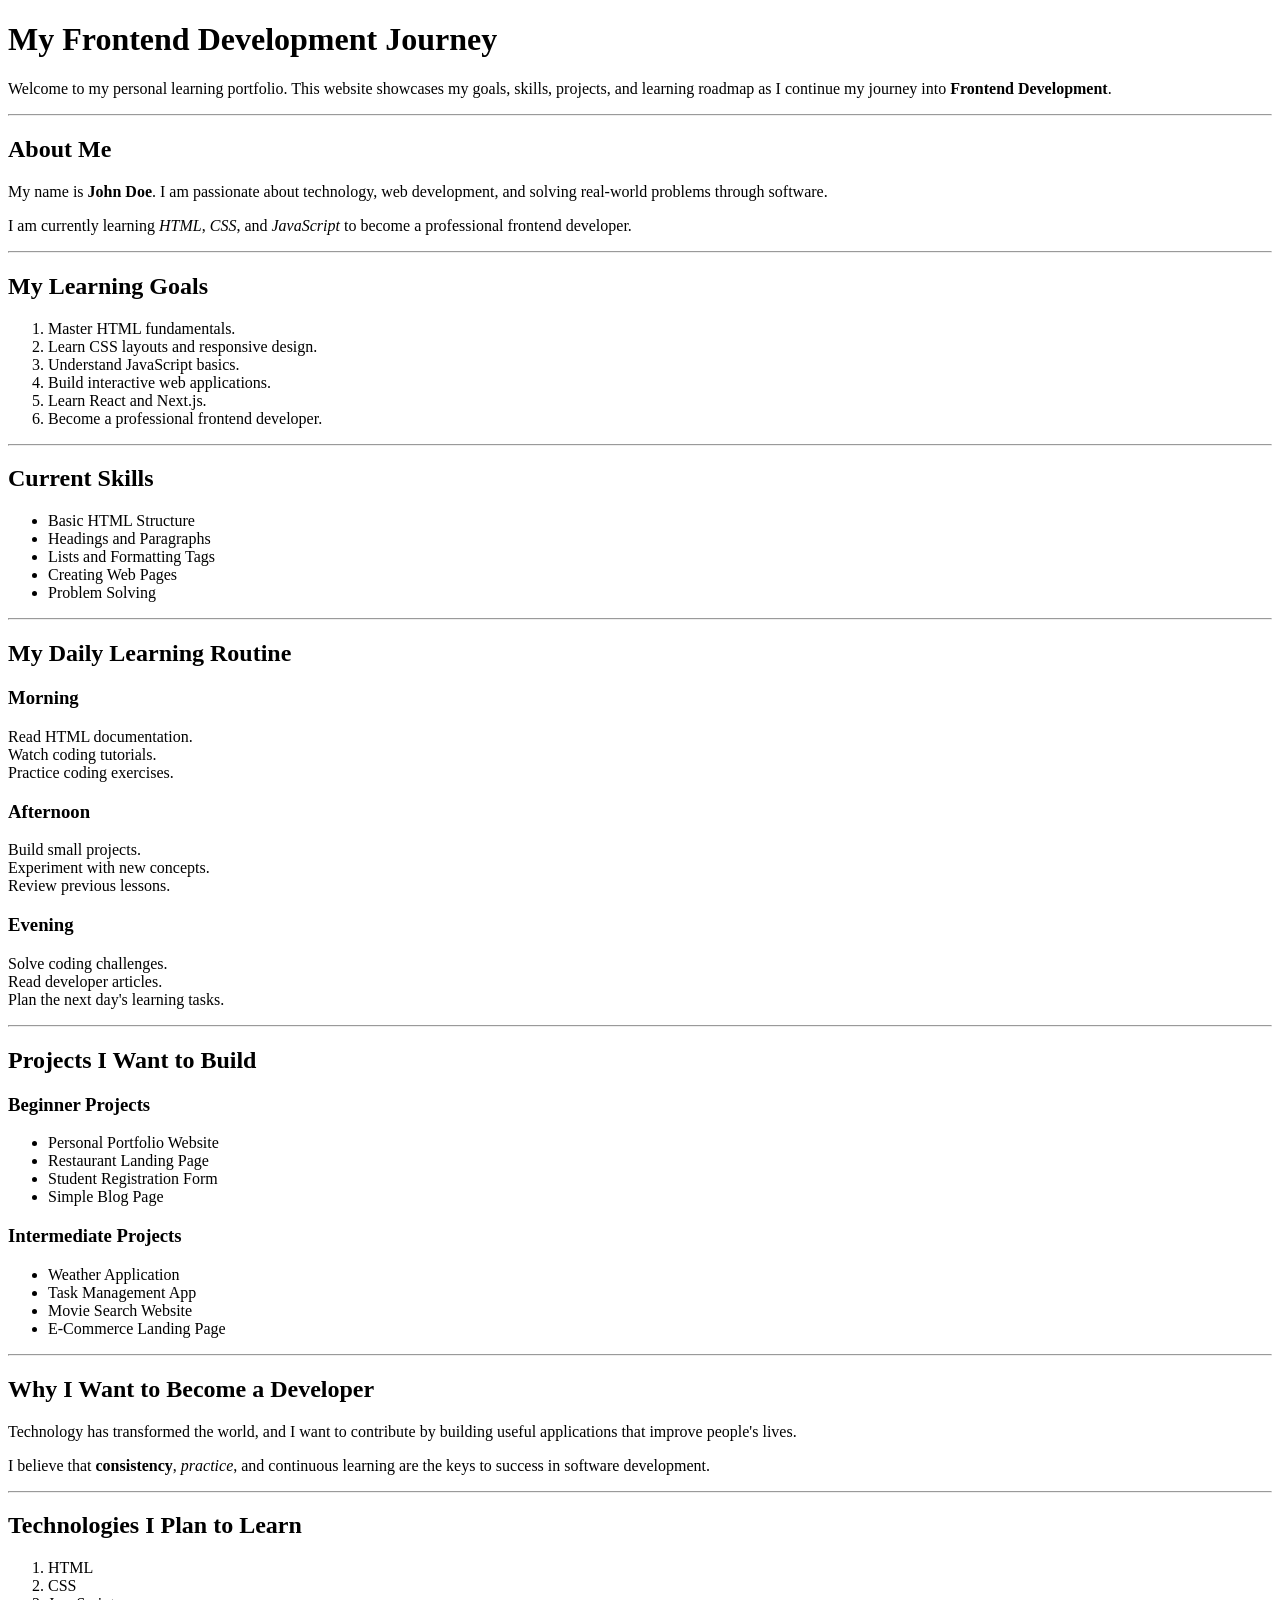
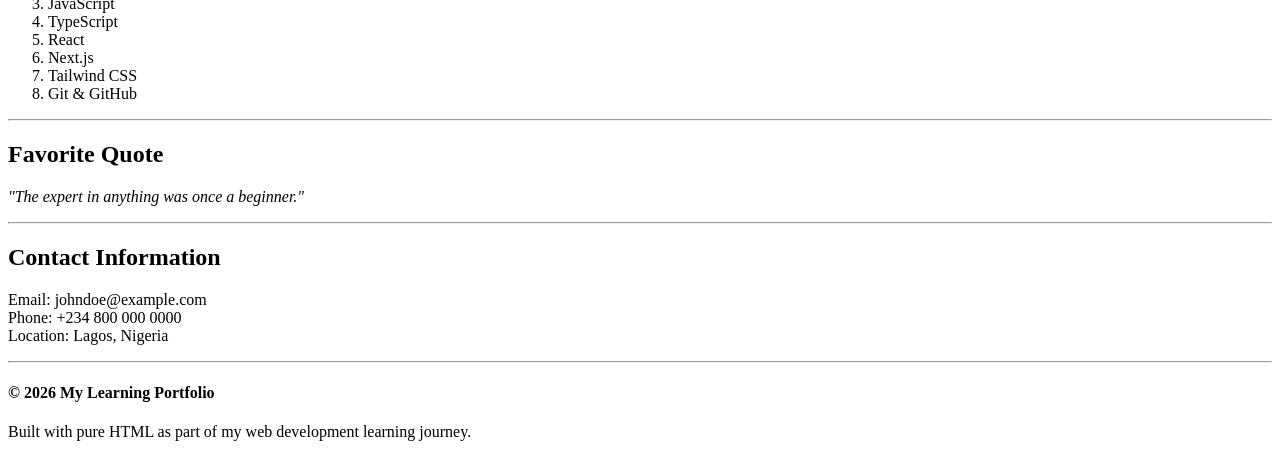
==== index.html @ 4e7979ba "project" ====
<!doctype html>
<html lang="en">
  <head>
    <meta charset="UTF-8" />
    <meta name="viewport" content="width=device-width, initial-scale=1.0" />
    <title>My Learning Portfolio</title>
  </head>
  <body>
    <!-- Header Section -->
    <h1>My Frontend Development Journey</h1>
    <p>
      Welcome to my personal learning portfolio. This website showcases my
      goals, skills, projects, and learning roadmap as I continue my journey
      into <strong>Frontend Development</strong>.
    </p>

    <hr />

    <!-- About Me Section -->
    <h2>About Me</h2>
    <p>
      My name is <strong>John Doe</strong>. I am passionate about technology,
      web development, and solving real-world problems through software.
    </p>

    <p>
      I am currently learning <em>HTML</em>, <em>CSS</em>, and
      <em>JavaScript</em> to become a professional frontend developer.
    </p>

    <hr />

    <!-- Learning Goals -->
    <h2>My Learning Goals</h2>

    <ol>
      <li>Master HTML fundamentals.</li>
      <li>Learn CSS layouts and responsive design.</li>
      <li>Understand JavaScript basics.</li>
      <li>Build interactive web applications.</li>
      <li>Learn React and Next.js.</li>
      <li>Become a professional frontend developer.</li>
    </ol>

    <hr />

    <!-- Skills Section -->
    <h2>Current Skills</h2>

    <ul>
      <li>Basic HTML Structure</li>
      <li>Headings and Paragraphs</li>
      <li>Lists and Formatting Tags</li>
      <li>Creating Web Pages</li>
      <li>Problem Solving</li>
    </ul>

    <hr />

    <!-- Daily Routine -->
    <h2>My Daily Learning Routine</h2>

    <h3>Morning</h3>
    <p>
      Read HTML documentation.<br />
      Watch coding tutorials.<br />
      Practice coding exercises.
    </p>

    <h3>Afternoon</h3>
    <p>
      Build small projects.<br />
      Experiment with new concepts.<br />
      Review previous lessons.
    </p>

    <h3>Evening</h3>
    <p>
      Solve coding challenges.<br />
      Read developer articles.<br />
      Plan the next day's learning tasks.
    </p>

    <hr />

    <!-- Projects Section -->
    <h2>Projects I Want to Build</h2>

    <h3>Beginner Projects</h3>
    <ul>
      <li>Personal Portfolio Website</li>
      <li>Restaurant Landing Page</li>
      <li>Student Registration Form</li>
      <li>Simple Blog Page</li>
    </ul>

    <h3>Intermediate Projects</h3>
    <ul>
      <li>Weather Application</li>
      <li>Task Management App</li>
      <li>Movie Search Website</li>
      <li>E-Commerce Landing Page</li>
    </ul>

    <hr />

    <!-- Motivation Section -->
    <h2>Why I Want to Become a Developer</h2>

    <p>
      Technology has transformed the world, and I want to contribute by building
      useful applications that improve people's lives.
    </p>

    <p>
      I believe that <strong>consistency</strong>, <em>practice</em>, and
      continuous learning are the keys to success in software development.
    </p>

    <hr />

    <!-- Favorite Technologies -->
    <h2>Technologies I Plan to Learn</h2>

    <ol>
      <li>HTML</li>
      <li>CSS</li>
      <li>JavaScript</li>
      <li>TypeScript</li>
      <li>React</li>
      <li>Next.js</li>
      <li>Tailwind CSS</li>
      <li>Git & GitHub</li>
    </ol>

    <hr />

    <!-- Inspirational Quote -->
    <h2>Favorite Quote</h2>

    <p>
      <em> "The expert in anything was once a beginner." </em>
    </p>

    <hr />

    <!-- Contact Section -->
    <h2>Contact Information</h2>

    <p>
      Email: johndoe@example.com <br />
      Phone: +234 800 000 0000 <br />
      Location: Lagos, Nigeria
    </p>

    <hr />

    <!-- Footer -->
    <h4>© 2026 My Learning Portfolio</h4>
    <p>Built with pure HTML as part of my web development learning journey.</p>
  </body>
</html>
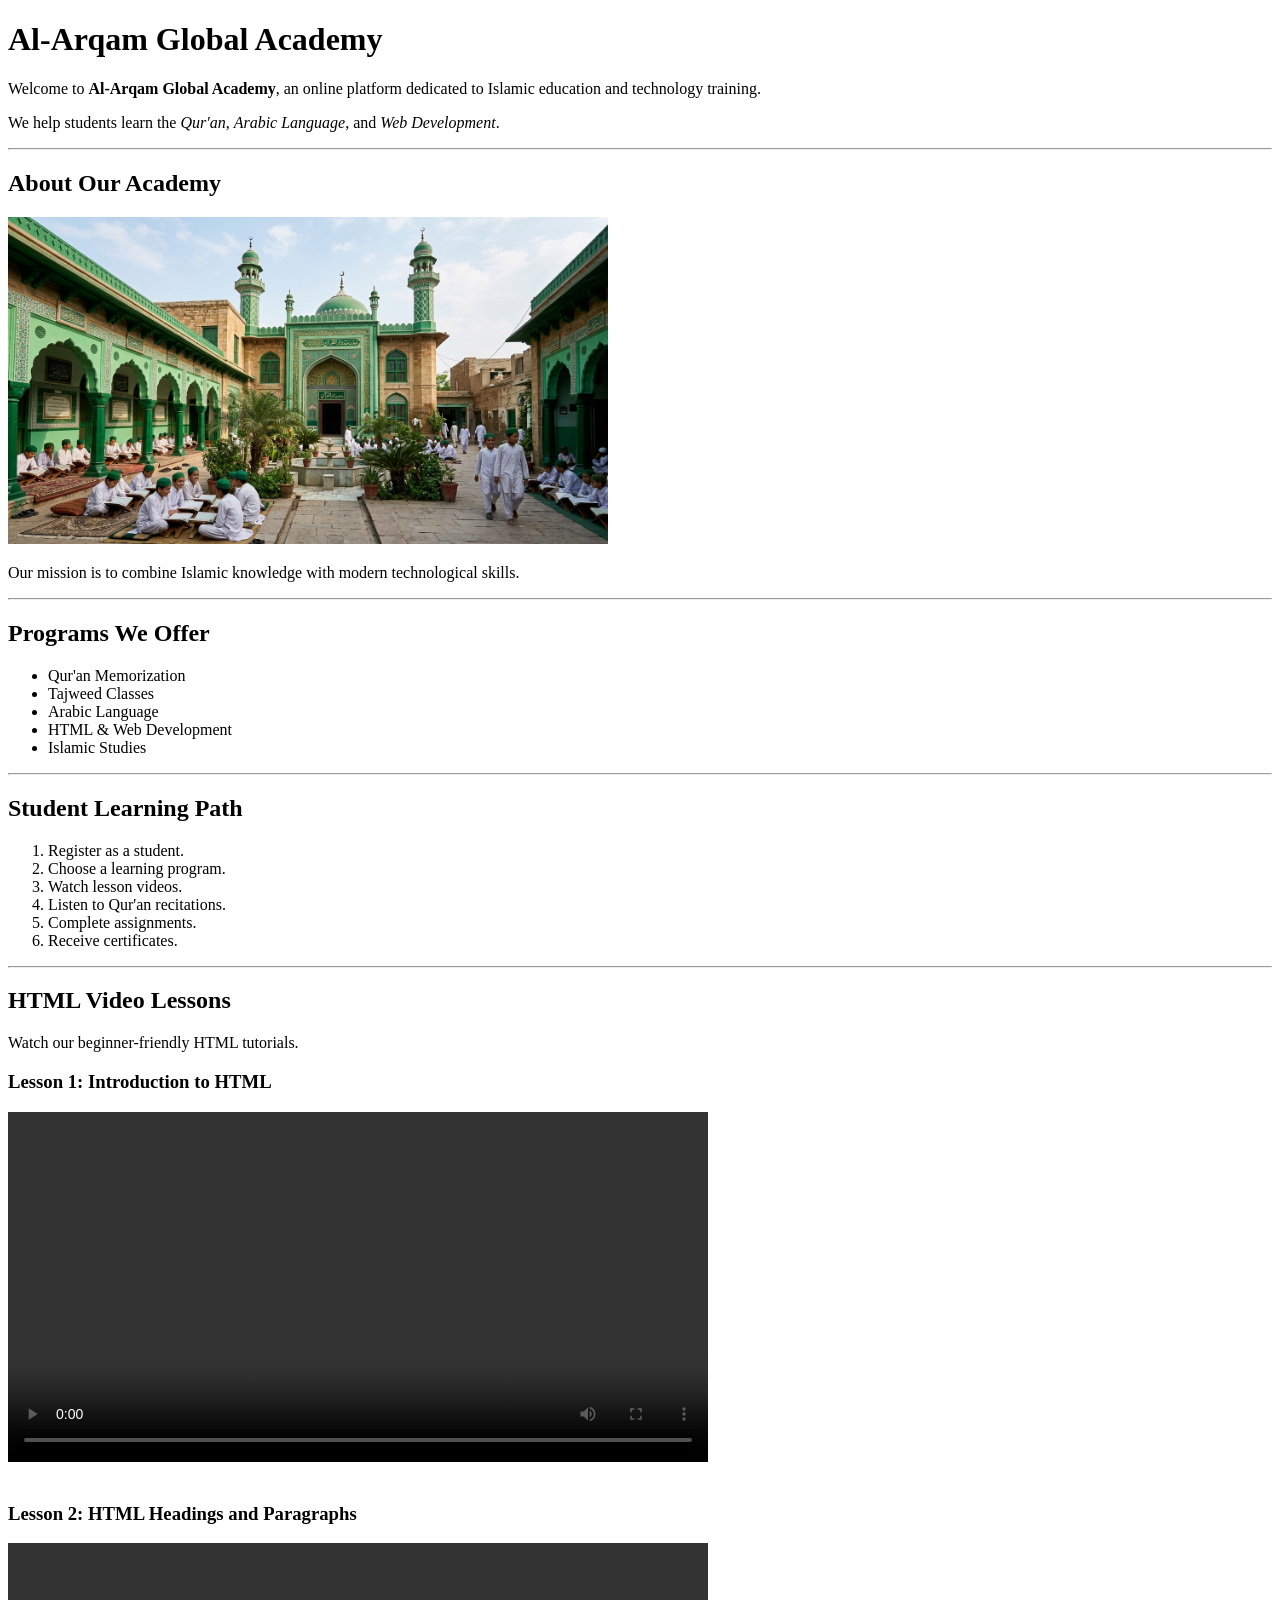
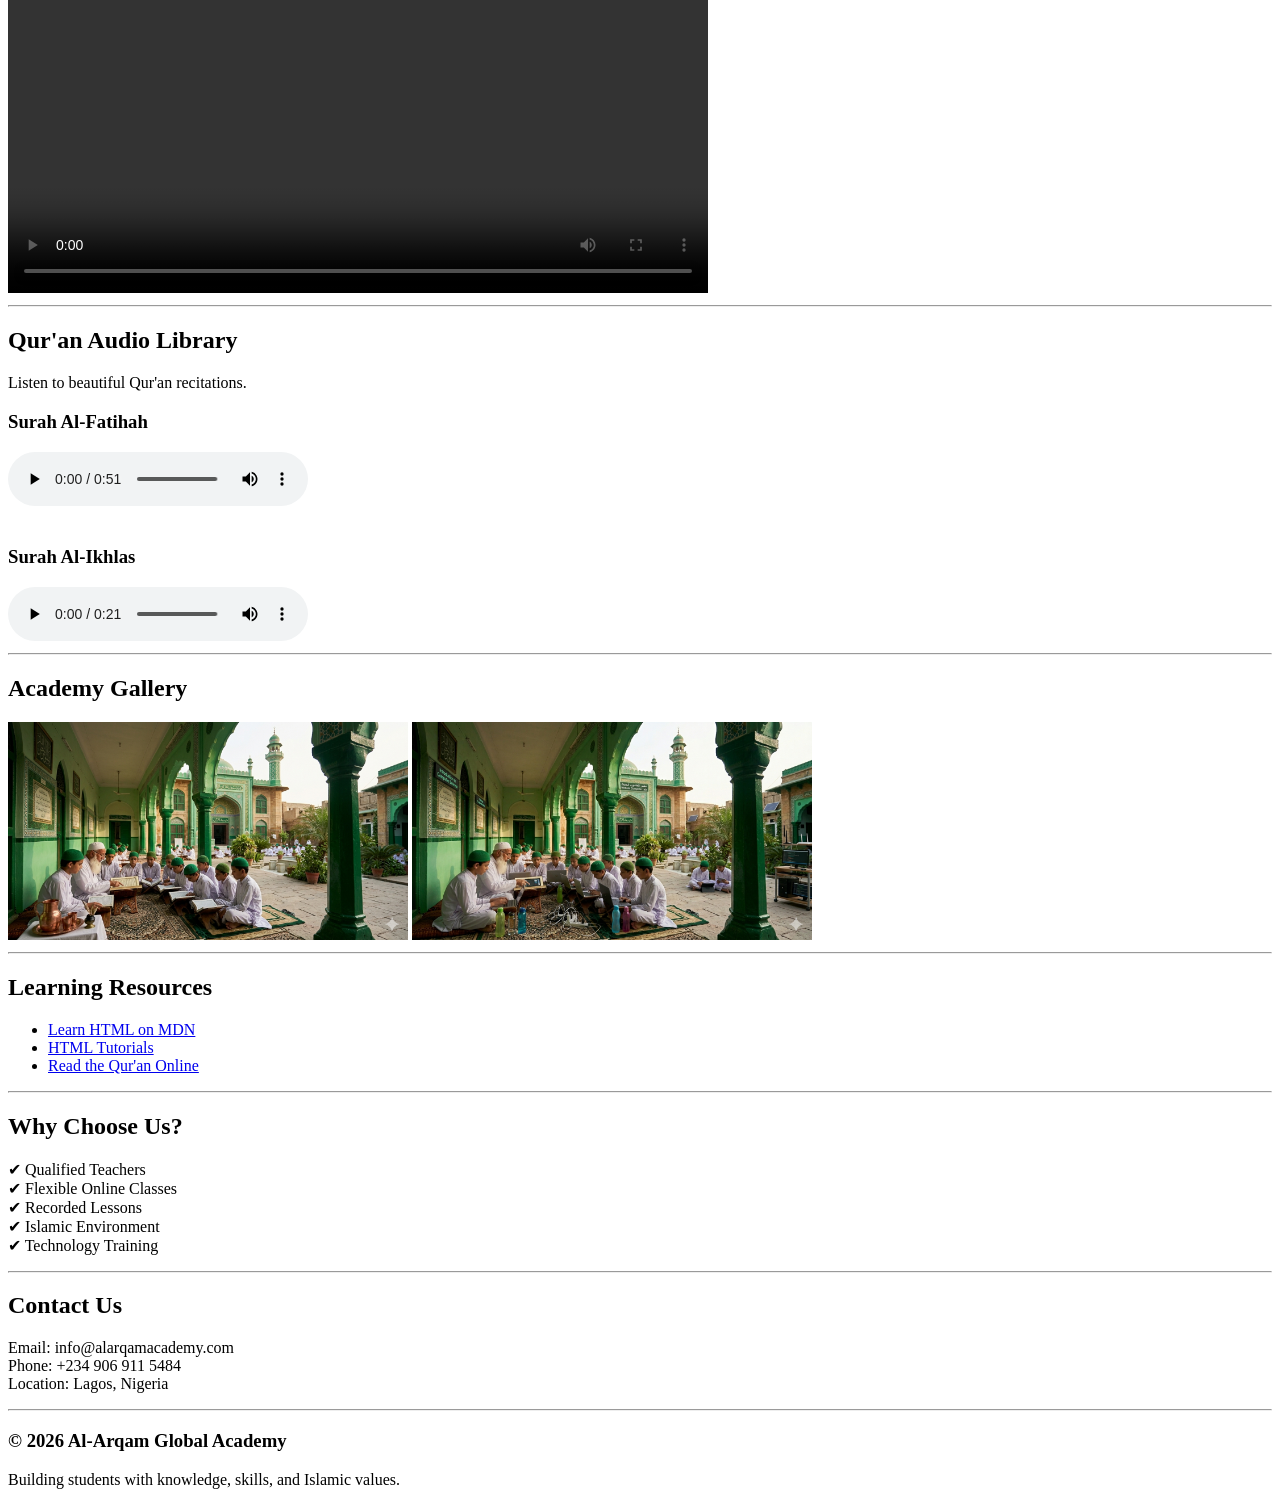
==== commit bfc6ced7: "second project" ====
--- a/index.html
+++ b/index.html
@@ -3,160 +3,165 @@
   <head>
     <meta charset="UTF-8" />
     <meta name="viewport" content="width=device-width, initial-scale=1.0" />
-    <title>My Learning Portfolio</title>
+    <title>Al-Arqam Global Academy</title>
   </head>
   <body>
-    <!-- Header Section -->
-    <h1>My Frontend Development Journey</h1>
+    <h1>Al-Arqam Global Academy</h1>
+
     <p>
-      Welcome to my personal learning portfolio. This website showcases my
-      goals, skills, projects, and learning roadmap as I continue my journey
-      into <strong>Frontend Development</strong>.
+      Welcome to <strong>Al-Arqam Global Academy</strong>, an online platform
+      dedicated to Islamic education and technology training.
+    </p>
+
+    <p>
+      We help students learn the
+      <em>Qur'an</em>, <em>Arabic Language</em>, and <em>Web Development</em>.
     </p>
 
     <hr />
 
-    <!-- About Me Section -->
-    <h2>About Me</h2>
-    <p>
-      My name is <strong>John Doe</strong>. I am passionate about technology,
-      web development, and solving real-world problems through software.
-    </p>
+    <h2>About Our Academy</h2>
+
+    <img src="images/madrasa.png" alt="Academy Building" width="600" />
 
     <p>
-      I am currently learning <em>HTML</em>, <em>CSS</em>, and
-      <em>JavaScript</em> to become a professional frontend developer.
+      Our mission is to combine Islamic knowledge with modern technological
+      skills.
     </p>
 
     <hr />
 
-    <!-- Learning Goals -->
-    <h2>My Learning Goals</h2>
+    <h2>Programs We Offer</h2>
+
+    <ul>
+      <li>Qur'an Memorization</li>
+      <li>Tajweed Classes</li>
+      <li>Arabic Language</li>
+      <li>HTML & Web Development</li>
+      <li>Islamic Studies</li>
+    </ul>
+
+    <hr />
+
+    <h2>Student Learning Path</h2>
 
     <ol>
-      <li>Master HTML fundamentals.</li>
-      <li>Learn CSS layouts and responsive design.</li>
-      <li>Understand JavaScript basics.</li>
-      <li>Build interactive web applications.</li>
-      <li>Learn React and Next.js.</li>
-      <li>Become a professional frontend developer.</li>
+      <li>Register as a student.</li>
+      <li>Choose a learning program.</li>
+      <li>Watch lesson videos.</li>
+      <li>Listen to Qur'an recitations.</li>
+      <li>Complete assignments.</li>
+      <li>Receive certificates.</li>
     </ol>
 
     <hr />
 
-    <!-- Skills Section -->
-    <h2>Current Skills</h2>
+    <h2>HTML Video Lessons</h2>
+
+    <p>Watch our beginner-friendly HTML tutorials.</p>
+
+    <h3>Lesson 1: Introduction to HTML</h3>
+
+    <video controls width="700">
+      <source src="videos/html-introduction.mp4" type="video/mp4" />
+      Your browser does not support video.
+    </video>
+
+    <br /><br />
+
+    <h3>Lesson 2: HTML Headings and Paragraphs</h3>
+
+    <video controls width="700">
+      <source src="videos/html-headings.mp4" type="video/mp4" />
+      Your browser does not support video.
+    </video>
+
+    <hr />
+
+    <h2>Qur'an Audio Library</h2>
+
+    <p>Listen to beautiful Qur'an recitations.</p>
+
+    <h3>Surah Al-Fatihah</h3>
+
+    <audio controls>
+      <source
+        src="audios/mishary-rashid-alafasy-001-al-fatiha-30-7477.mp3"
+        type="audio/mpeg"
+      />
+      Your browser does not support audio.
+    </audio>
+
+    <br /><br />
+
+    <h3>Surah Al-Ikhlas</h3>
+
+    <audio controls>
+      <source
+        src="audios/mishary-rashid-alafasy-112-al-ikhlas-27-8903.mp3"
+        type="audio/mpeg"
+      />
+      Your browser does not support audio.
+    </audio>
+
+    <hr />
+
+    <h2>Academy Gallery</h2>
+
+    <img src="images/quran-class.png" alt="Quran Class" width="400" />
+
+    <img src="images/computer-class.png" alt="HTML Class" width="400" />
+
+    <hr />
+
+    <h2>Learning Resources</h2>
 
     <ul>
-      <li>Basic HTML Structure</li>
-      <li>Headings and Paragraphs</li>
-      <li>Lists and Formatting Tags</li>
-      <li>Creating Web Pages</li>
-      <li>Problem Solving</li>
+      <li>
+        <a href="https://developer.mozilla.org" target="_blank">
+          Learn HTML on MDN
+        </a>
+      </li>
+
+      <li>
+        <a href="https://www.w3schools.com/html/" target="_blank">
+          HTML Tutorials
+        </a>
+      </li>
+
+      <li>
+        <a href="https://www.quran.com" target="_blank">
+          Read the Qur'an Online
+        </a>
+      </li>
     </ul>
 
     <hr />
 
-    <!-- Daily Routine -->
-    <h2>My Daily Learning Routine</h2>
+    <h2>Why Choose Us?</h2>
 
-    <h3>Morning</h3>
     <p>
-      Read HTML documentation.<br />
-      Watch coding tutorials.<br />
-      Practice coding exercises.
-    </p>
-
-    <h3>Afternoon</h3>
-    <p>
-      Build small projects.<br />
-      Experiment with new concepts.<br />
-      Review previous lessons.
-    </p>
-
-    <h3>Evening</h3>
-    <p>
-      Solve coding challenges.<br />
-      Read developer articles.<br />
-      Plan the next day's learning tasks.
+      ✔ Qualified Teachers <br />
+      ✔ Flexible Online Classes <br />
+      ✔ Recorded Lessons <br />
+      ✔ Islamic Environment <br />
+      ✔ Technology Training
     </p>
 
     <hr />
 
-    <!-- Projects Section -->
-    <h2>Projects I Want to Build</h2>
-
-    <h3>Beginner Projects</h3>
-    <ul>
-      <li>Personal Portfolio Website</li>
-      <li>Restaurant Landing Page</li>
-      <li>Student Registration Form</li>
-      <li>Simple Blog Page</li>
-    </ul>
-
-    <h3>Intermediate Projects</h3>
-    <ul>
-      <li>Weather Application</li>
-      <li>Task Management App</li>
-      <li>Movie Search Website</li>
-      <li>E-Commerce Landing Page</li>
-    </ul>
-
-    <hr />
-
-    <!-- Motivation Section -->
-    <h2>Why I Want to Become a Developer</h2>
+    <h2>Contact Us</h2>
 
     <p>
-      Technology has transformed the world, and I want to contribute by building
-      useful applications that improve people's lives.
-    </p>
-
-    <p>
-      I believe that <strong>consistency</strong>, <em>practice</em>, and
-      continuous learning are the keys to success in software development.
-    </p>
-
-    <hr />
-
-    <!-- Favorite Technologies -->
-    <h2>Technologies I Plan to Learn</h2>
-
-    <ol>
-      <li>HTML</li>
-      <li>CSS</li>
-      <li>JavaScript</li>
-      <li>TypeScript</li>
-      <li>React</li>
-      <li>Next.js</li>
-      <li>Tailwind CSS</li>
-      <li>Git & GitHub</li>
-    </ol>
-
-    <hr />
-
-    <!-- Inspirational Quote -->
-    <h2>Favorite Quote</h2>
-
-    <p>
-      <em> "The expert in anything was once a beginner." </em>
-    </p>
-
-    <hr />
-
-    <!-- Contact Section -->
-    <h2>Contact Information</h2>
-
-    <p>
-      Email: johndoe@example.com <br />
-      Phone: +234 800 000 0000 <br />
+      Email: info@alarqamacademy.com <br />
+      Phone: +234 906 911 5484 <br />
       Location: Lagos, Nigeria
     </p>
 
     <hr />
 
-    <!-- Footer -->
-    <h4>© 2026 My Learning Portfolio</h4>
-    <p>Built with pure HTML as part of my web development learning journey.</p>
+    <h3>© 2026 Al-Arqam Global Academy</h3>
+
+    <p>Building students with knowledge, skills, and Islamic values.</p>
   </body>
 </html>
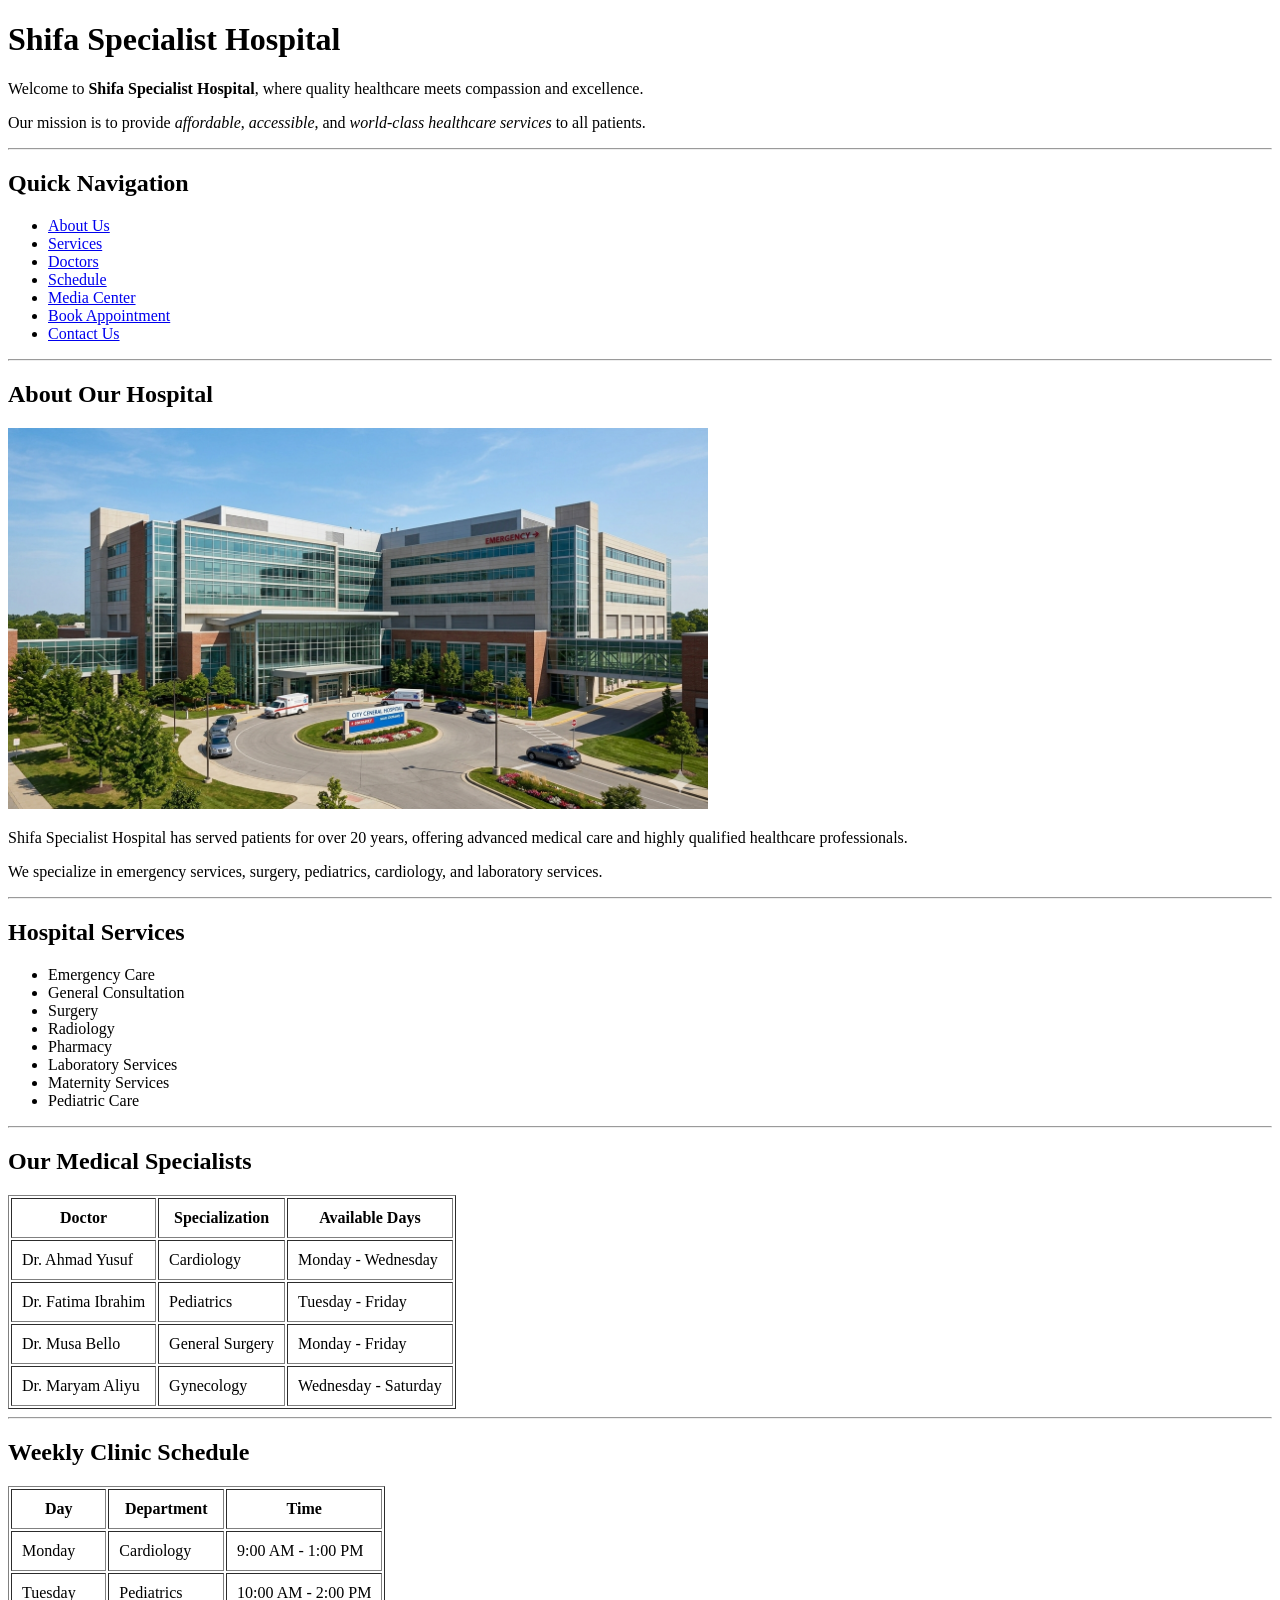
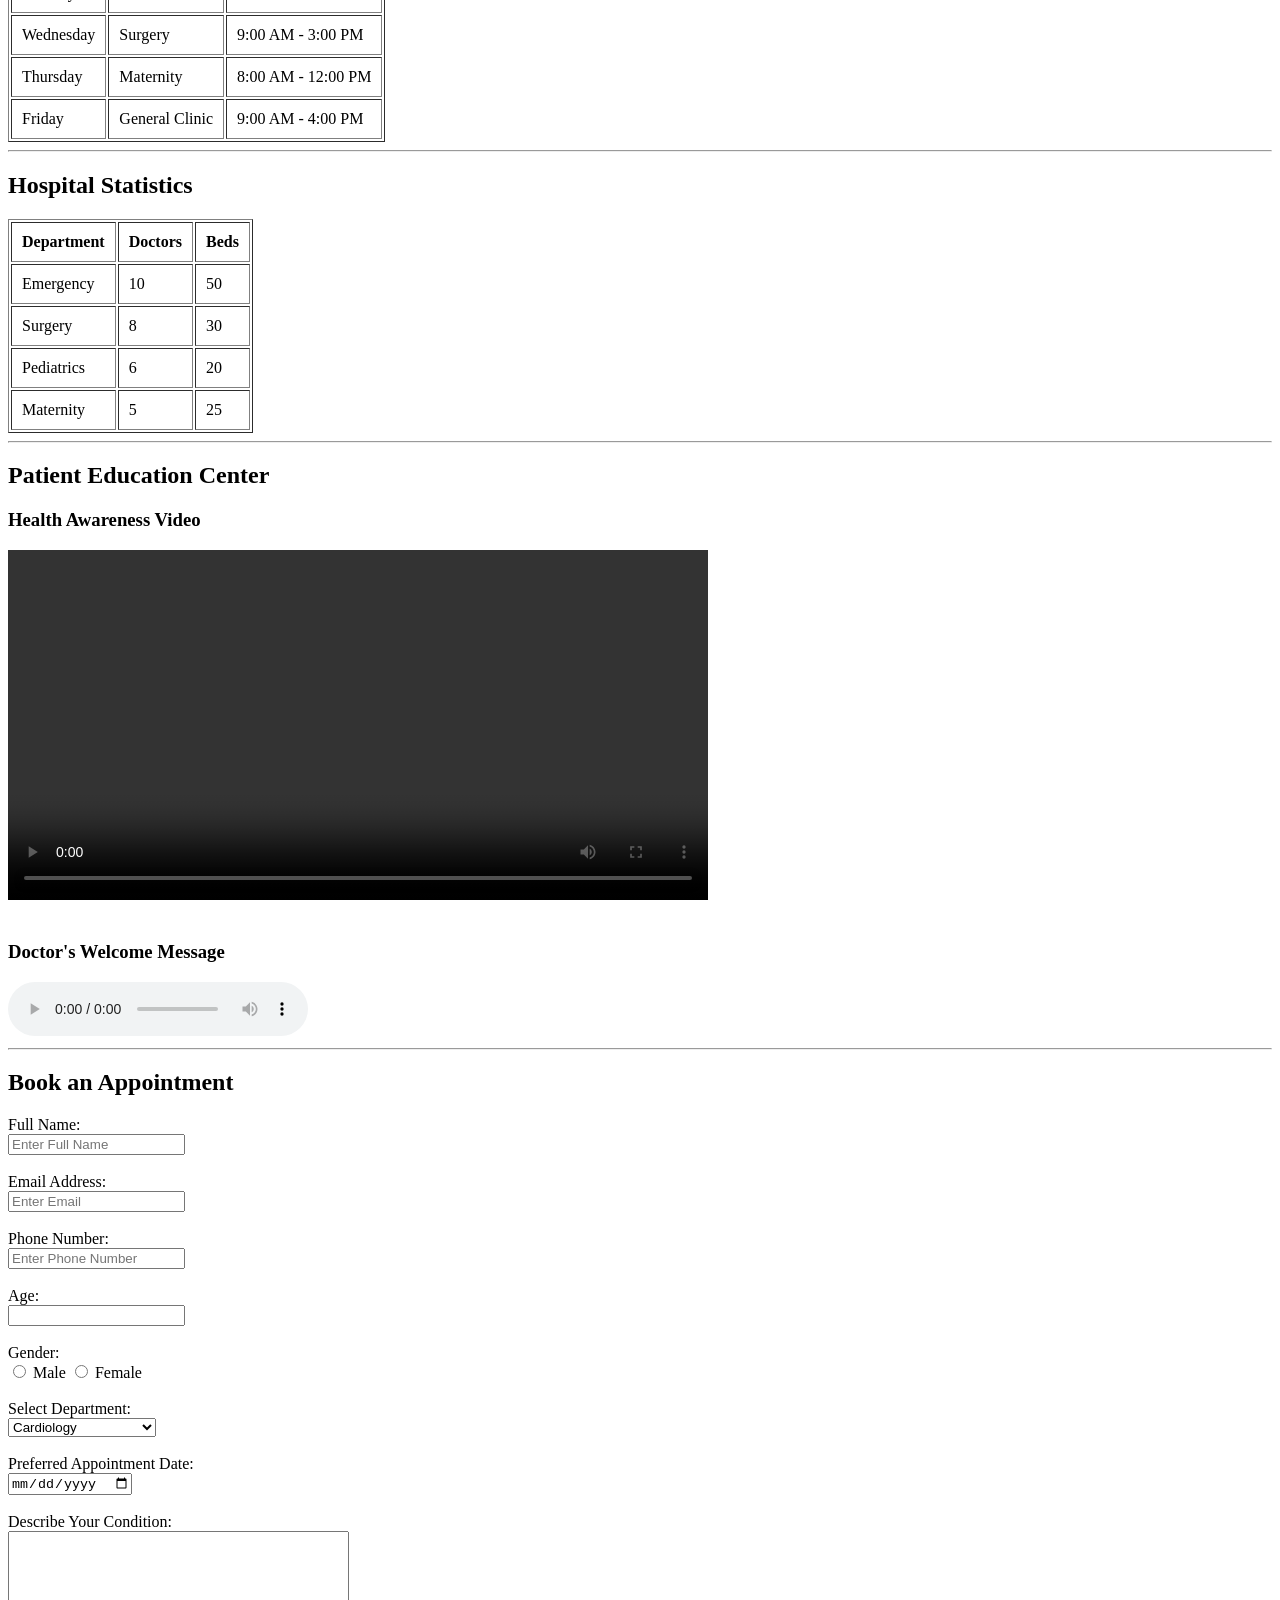
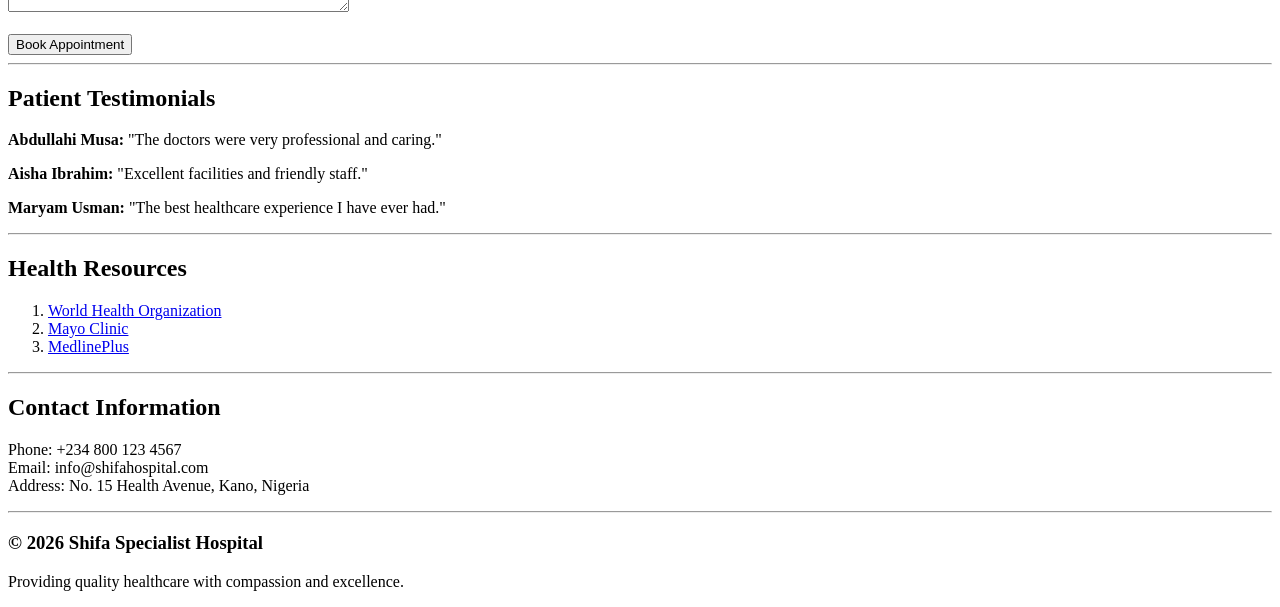
==== commit a92e3eb5: "project-3" ====
--- a/index.html
+++ b/index.html
@@ -3,165 +3,336 @@
   <head>
     <meta charset="UTF-8" />
     <meta name="viewport" content="width=device-width, initial-scale=1.0" />
-    <title>Al-Arqam Global Academy</title>
+    <title>Shifa Specialist Hospital</title>
   </head>
   <body>
-    <h1>Al-Arqam Global Academy</h1>
-
-    <p>
-      Welcome to <strong>Al-Arqam Global Academy</strong>, an online platform
-      dedicated to Islamic education and technology training.
-    </p>
-
-    <p>
-      We help students learn the
-      <em>Qur'an</em>, <em>Arabic Language</em>, and <em>Web Development</em>.
-    </p>
-
-    <hr />
-
-    <h2>About Our Academy</h2>
-
-    <img src="images/madrasa.png" alt="Academy Building" width="600" />
-
-    <p>
-      Our mission is to combine Islamic knowledge with modern technological
-      skills.
-    </p>
-
-    <hr />
-
-    <h2>Programs We Offer</h2>
+    <!-- Header Section -->
+    <h1>Shifa Specialist Hospital</h1>
+
+    <p>
+      Welcome to <strong>Shifa Specialist Hospital</strong>, where quality
+      healthcare meets compassion and excellence.
+    </p>
+
+    <p>
+      Our mission is to provide
+      <em>affordable</em>, <em>accessible</em>, and
+      <em>world-class healthcare services</em>
+      to all patients.
+    </p>
+
+    <hr />
+
+    <!-- Navigation -->
+    <h2>Quick Navigation</h2>
 
     <ul>
-      <li>Qur'an Memorization</li>
-      <li>Tajweed Classes</li>
-      <li>Arabic Language</li>
-      <li>HTML & Web Development</li>
-      <li>Islamic Studies</li>
+      <li><a href="#about">About Us</a></li>
+      <li><a href="#services">Services</a></li>
+      <li><a href="#doctors">Doctors</a></li>
+      <li><a href="#schedule">Schedule</a></li>
+      <li><a href="#media">Media Center</a></li>
+      <li><a href="#appointment">Book Appointment</a></li>
+      <li><a href="#contact">Contact Us</a></li>
     </ul>
 
     <hr />
 
-    <h2>Student Learning Path</h2>
+    <!-- About Section -->
+    <h2 id="about">About Our Hospital</h2>
+
+    <img
+      src="./images/hospital_image.png"
+      alt="Hospital Building"
+      width="700"
+    />
+
+    <p>
+      Shifa Specialist Hospital has served patients for over 20 years, offering
+      advanced medical care and highly qualified healthcare professionals.
+    </p>
+
+    <p>
+      We specialize in emergency services, surgery, pediatrics, cardiology, and
+      laboratory services.
+    </p>
+
+    <hr />
+
+    <!-- Services -->
+    <h2 id="services">Hospital Services</h2>
+
+    <ul>
+      <li>Emergency Care</li>
+      <li>General Consultation</li>
+      <li>Surgery</li>
+      <li>Radiology</li>
+      <li>Pharmacy</li>
+      <li>Laboratory Services</li>
+      <li>Maternity Services</li>
+      <li>Pediatric Care</li>
+    </ul>
+
+    <hr />
+
+    <!-- Doctors Table -->
+    <h2 id="doctors">Our Medical Specialists</h2>
+
+    <table border="1" cellpadding="10">
+      <tr>
+        <th>Doctor</th>
+        <th>Specialization</th>
+        <th>Available Days</th>
+      </tr>
+
+      <tr>
+        <td>Dr. Ahmad Yusuf</td>
+        <td>Cardiology</td>
+        <td>Monday - Wednesday</td>
+      </tr>
+
+      <tr>
+        <td>Dr. Fatima Ibrahim</td>
+        <td>Pediatrics</td>
+        <td>Tuesday - Friday</td>
+      </tr>
+
+      <tr>
+        <td>Dr. Musa Bello</td>
+        <td>General Surgery</td>
+        <td>Monday - Friday</td>
+      </tr>
+
+      <tr>
+        <td>Dr. Maryam Aliyu</td>
+        <td>Gynecology</td>
+        <td>Wednesday - Saturday</td>
+      </tr>
+    </table>
+
+    <hr />
+
+    <!-- Weekly Schedule -->
+    <h2 id="schedule">Weekly Clinic Schedule</h2>
+
+    <table border="1" cellpadding="10">
+      <tr>
+        <th>Day</th>
+        <th>Department</th>
+        <th>Time</th>
+      </tr>
+
+      <tr>
+        <td>Monday</td>
+        <td>Cardiology</td>
+        <td>9:00 AM - 1:00 PM</td>
+      </tr>
+
+      <tr>
+        <td>Tuesday</td>
+        <td>Pediatrics</td>
+        <td>10:00 AM - 2:00 PM</td>
+      </tr>
+
+      <tr>
+        <td>Wednesday</td>
+        <td>Surgery</td>
+        <td>9:00 AM - 3:00 PM</td>
+      </tr>
+
+      <tr>
+        <td>Thursday</td>
+        <td>Maternity</td>
+        <td>8:00 AM - 12:00 PM</td>
+      </tr>
+
+      <tr>
+        <td>Friday</td>
+        <td>General Clinic</td>
+        <td>9:00 AM - 4:00 PM</td>
+      </tr>
+    </table>
+
+    <hr />
+
+    <!-- Hospital Statistics -->
+    <h2>Hospital Statistics</h2>
+
+    <table border="1" cellpadding="10">
+      <tr>
+        <th>Department</th>
+        <th>Doctors</th>
+        <th>Beds</th>
+      </tr>
+
+      <tr>
+        <td>Emergency</td>
+        <td>10</td>
+        <td>50</td>
+      </tr>
+
+      <tr>
+        <td>Surgery</td>
+        <td>8</td>
+        <td>30</td>
+      </tr>
+
+      <tr>
+        <td>Pediatrics</td>
+        <td>6</td>
+        <td>20</td>
+      </tr>
+
+      <tr>
+        <td>Maternity</td>
+        <td>5</td>
+        <td>25</td>
+      </tr>
+    </table>
+
+    <hr />
+
+    <!-- Media Section -->
+    <h2 id="media">Patient Education Center</h2>
+
+    <h3>Health Awareness Video</h3>
+
+    <video controls width="700">
+      <source src="videos/health-awareness.mp4" type="video/mp4" />
+      Your browser does not support video playback.
+    </video>
+
+    <br /><br />
+
+    <h3>Doctor's Welcome Message</h3>
+
+    <audio controls>
+      <source src="audio/welcome-message.mp3" type="audio/mpeg" />
+      Your browser does not support audio playback.
+    </audio>
+
+    <hr />
+
+    <!-- Appointment Form -->
+    <h2 id="appointment">Book an Appointment</h2>
+
+    <form>
+      <label>Full Name:</label>
+      <br />
+      <input type="text" placeholder="Enter Full Name" />
+      <br /><br />
+
+      <label>Email Address:</label>
+      <br />
+      <input type="email" placeholder="Enter Email" />
+      <br /><br />
+
+      <label>Phone Number:</label>
+      <br />
+      <input type="tel" placeholder="Enter Phone Number" />
+      <br /><br />
+
+      <label>Age:</label>
+      <br />
+      <input type="number" />
+      <br /><br />
+
+      <label>Gender:</label>
+      <br />
+
+      <input type="radio" name="gender" />
+      Male
+
+      <input type="radio" name="gender" />
+      Female
+
+      <br /><br />
+
+      <label>Select Department:</label>
+      <br />
+
+      <select>
+        <option>Cardiology</option>
+        <option>Pediatrics</option>
+        <option>Surgery</option>
+        <option>Maternity</option>
+        <option>General Consultation</option>
+      </select>
+
+      <br /><br />
+
+      <label>Preferred Appointment Date:</label>
+      <br />
+      <input type="date" />
+      <br /><br />
+
+      <label>Describe Your Condition:</label>
+      <br />
+
+      <textarea rows="5" cols="40"></textarea>
+
+      <br /><br />
+
+      <input type="submit" value="Book Appointment" />
+    </form>
+
+    <hr />
+
+    <!-- Testimonials -->
+    <h2>Patient Testimonials</h2>
+
+    <p>
+      <strong>Abdullahi Musa:</strong>
+      "The doctors were very professional and caring."
+    </p>
+
+    <p>
+      <strong>Aisha Ibrahim:</strong>
+      "Excellent facilities and friendly staff."
+    </p>
+
+    <p>
+      <strong>Maryam Usman:</strong>
+      "The best healthcare experience I have ever had."
+    </p>
+
+    <hr />
+
+    <!-- Resources -->
+    <h2>Health Resources</h2>
 
     <ol>
-      <li>Register as a student.</li>
-      <li>Choose a learning program.</li>
-      <li>Watch lesson videos.</li>
-      <li>Listen to Qur'an recitations.</li>
-      <li>Complete assignments.</li>
-      <li>Receive certificates.</li>
-    </ol>
-
-    <hr />
-
-    <h2>HTML Video Lessons</h2>
-
-    <p>Watch our beginner-friendly HTML tutorials.</p>
-
-    <h3>Lesson 1: Introduction to HTML</h3>
-
-    <video controls width="700">
-      <source src="videos/html-introduction.mp4" type="video/mp4" />
-      Your browser does not support video.
-    </video>
-
-    <br /><br />
-
-    <h3>Lesson 2: HTML Headings and Paragraphs</h3>
-
-    <video controls width="700">
-      <source src="videos/html-headings.mp4" type="video/mp4" />
-      Your browser does not support video.
-    </video>
-
-    <hr />
-
-    <h2>Qur'an Audio Library</h2>
-
-    <p>Listen to beautiful Qur'an recitations.</p>
-
-    <h3>Surah Al-Fatihah</h3>
-
-    <audio controls>
-      <source
-        src="audios/mishary-rashid-alafasy-001-al-fatiha-30-7477.mp3"
-        type="audio/mpeg"
-      />
-      Your browser does not support audio.
-    </audio>
-
-    <br /><br />
-
-    <h3>Surah Al-Ikhlas</h3>
-
-    <audio controls>
-      <source
-        src="audios/mishary-rashid-alafasy-112-al-ikhlas-27-8903.mp3"
-        type="audio/mpeg"
-      />
-      Your browser does not support audio.
-    </audio>
-
-    <hr />
-
-    <h2>Academy Gallery</h2>
-
-    <img src="images/quran-class.png" alt="Quran Class" width="400" />
-
-    <img src="images/computer-class.png" alt="HTML Class" width="400" />
-
-    <hr />
-
-    <h2>Learning Resources</h2>
-
-    <ul>
       <li>
-        <a href="https://developer.mozilla.org" target="_blank">
-          Learn HTML on MDN
+        <a href="https://www.who.int" target="_blank">
+          World Health Organization
         </a>
       </li>
 
       <li>
-        <a href="https://www.w3schools.com/html/" target="_blank">
-          HTML Tutorials
-        </a>
+        <a href="https://www.mayoclinic.org" target="_blank"> Mayo Clinic </a>
       </li>
 
       <li>
-        <a href="https://www.quran.com" target="_blank">
-          Read the Qur'an Online
-        </a>
+        <a href="https://medlineplus.gov" target="_blank"> MedlinePlus </a>
       </li>
-    </ul>
-
-    <hr />
-
-    <h2>Why Choose Us?</h2>
-
-    <p>
-      ✔ Qualified Teachers <br />
-      ✔ Flexible Online Classes <br />
-      ✔ Recorded Lessons <br />
-      ✔ Islamic Environment <br />
-      ✔ Technology Training
-    </p>
-
-    <hr />
-
-    <h2>Contact Us</h2>
-
-    <p>
-      Email: info@alarqamacademy.com <br />
-      Phone: +234 906 911 5484 <br />
-      Location: Lagos, Nigeria
-    </p>
-
-    <hr />
-
-    <h3>© 2026 Al-Arqam Global Academy</h3>
-
-    <p>Building students with knowledge, skills, and Islamic values.</p>
+    </ol>
+
+    <hr />
+
+    <!-- Contact -->
+    <h2 id="contact">Contact Information</h2>
+
+    <p>
+      Phone: +234 800 123 4567 <br />
+      Email: info@shifahospital.com <br />
+      Address: No. 15 Health Avenue, Kano, Nigeria
+    </p>
+
+    <hr />
+
+    <!-- Footer -->
+    <h3>© 2026 Shifa Specialist Hospital</h3>
+
+    <p>Providing quality healthcare with compassion and excellence.</p>
   </body>
 </html>
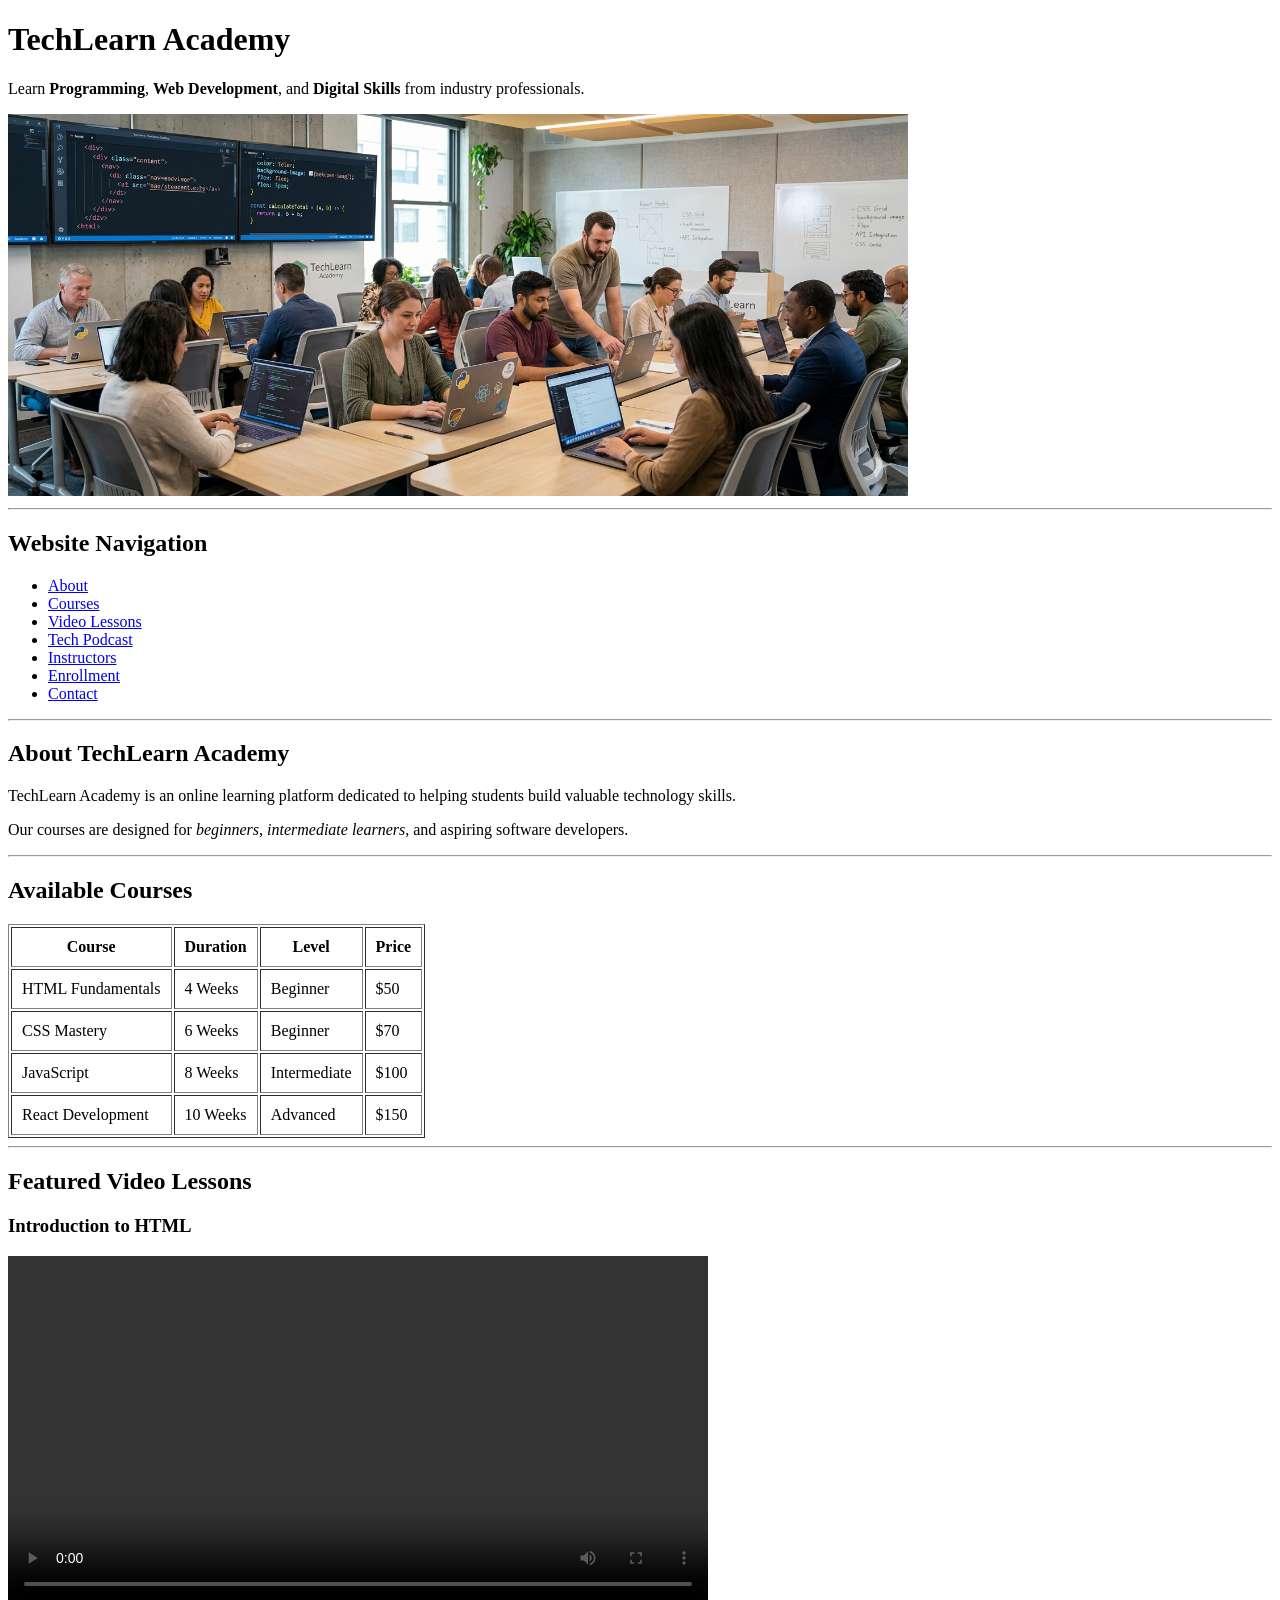
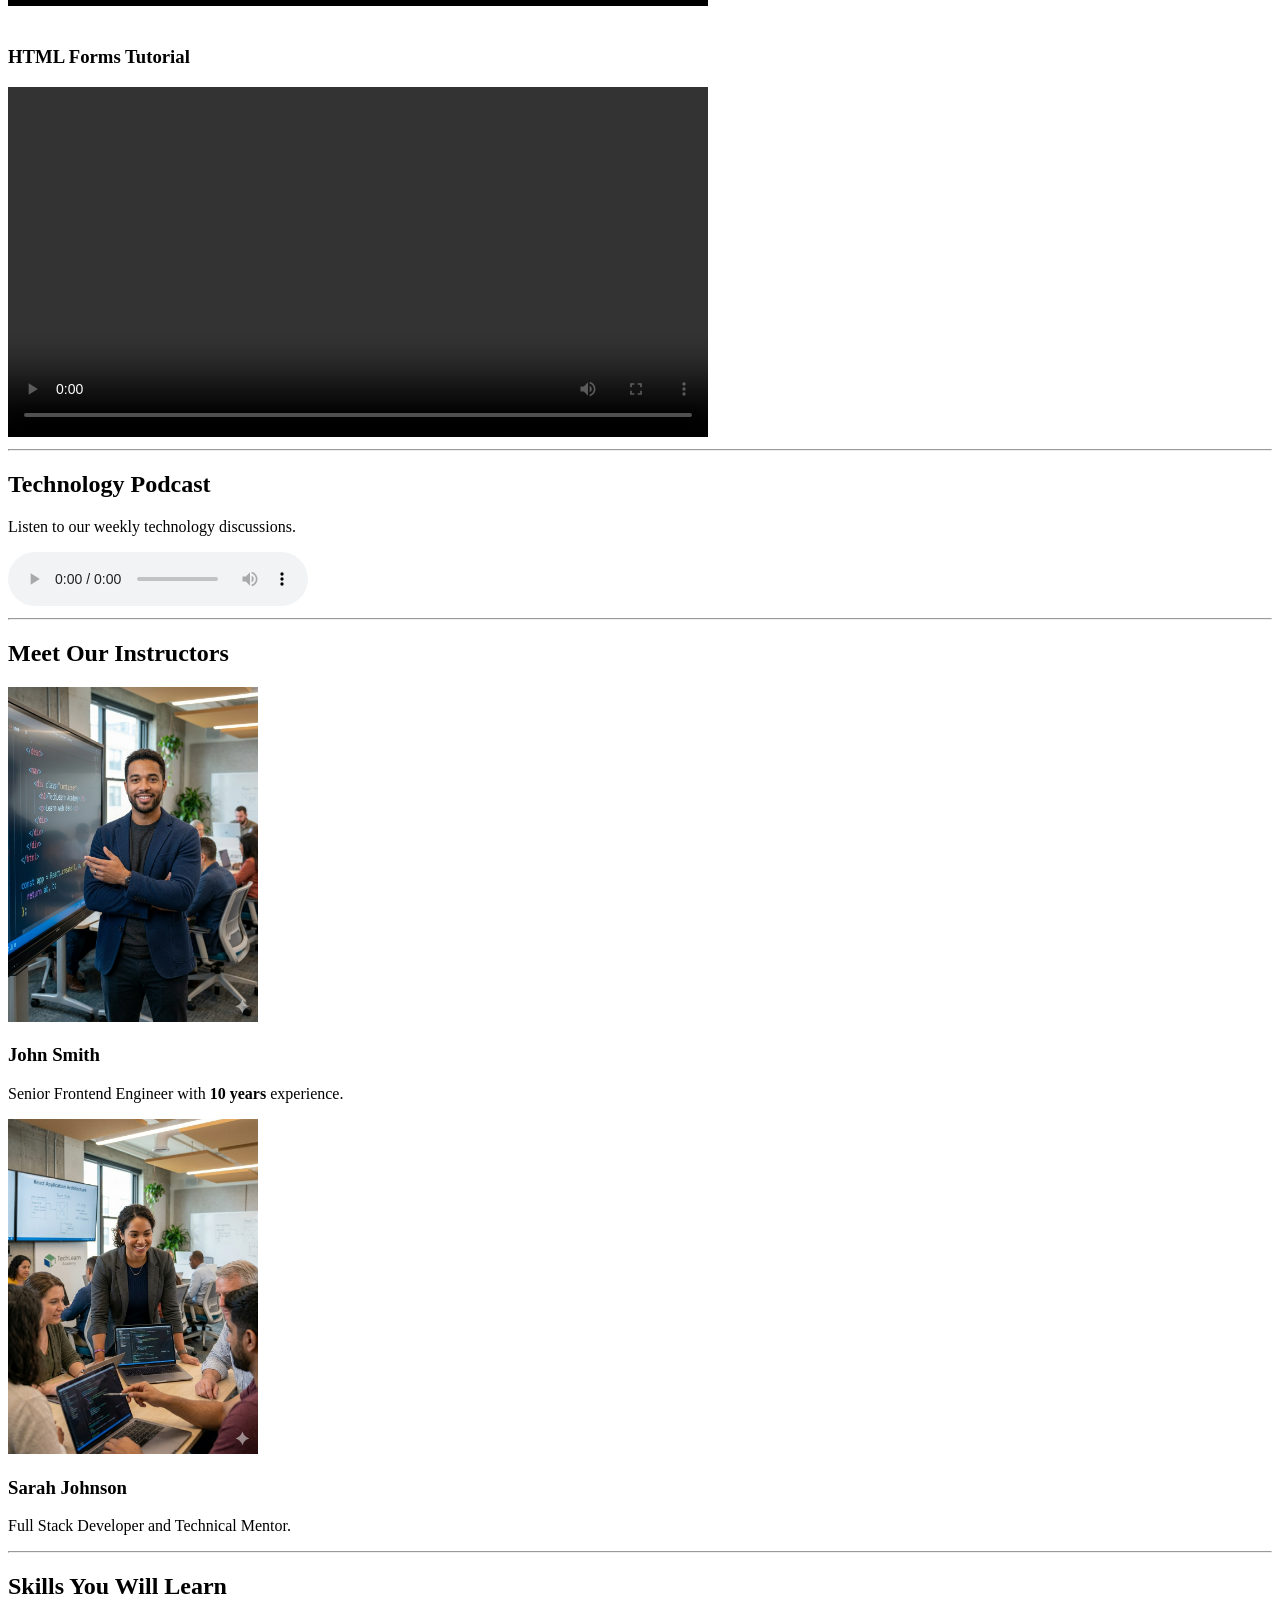
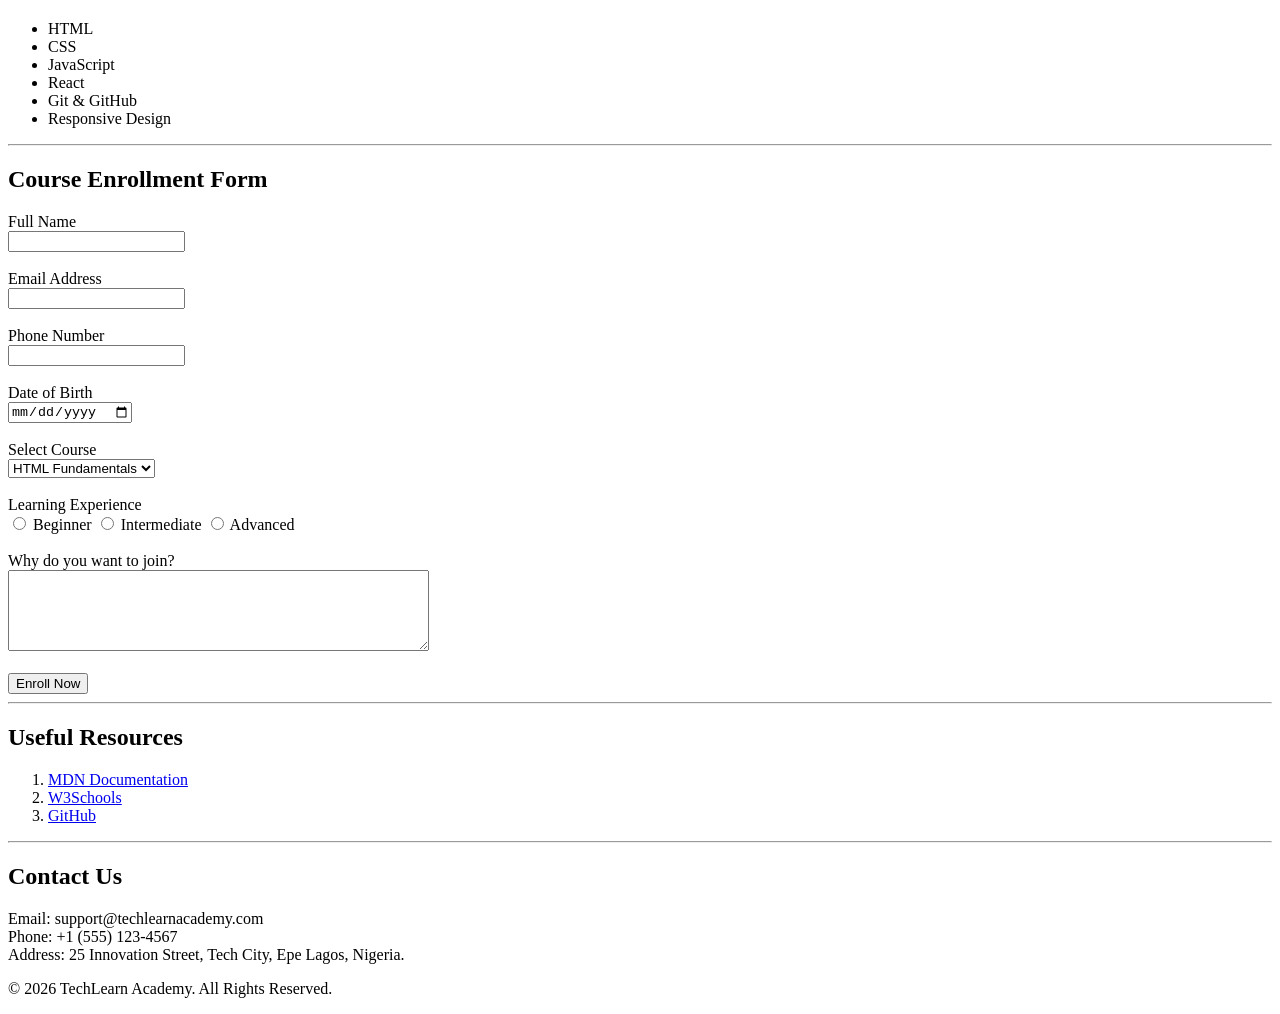
==== commit 910eea1f: "html-final-project" ====
--- a/index.html
+++ b/index.html
@@ -3,336 +3,273 @@
   <head>
     <meta charset="UTF-8" />
     <meta name="viewport" content="width=device-width, initial-scale=1.0" />
-    <title>Shifa Specialist Hospital</title>
+    <title>TechLearn Academy</title>
   </head>
   <body>
-    <!-- Header Section -->
-    <h1>Shifa Specialist Hospital</h1>
-
-    <p>
-      Welcome to <strong>Shifa Specialist Hospital</strong>, where quality
-      healthcare meets compassion and excellence.
-    </p>
-
-    <p>
-      Our mission is to provide
-      <em>affordable</em>, <em>accessible</em>, and
-      <em>world-class healthcare services</em>
-      to all patients.
-    </p>
-
-    <hr />
-
-    <!-- Navigation -->
-    <h2>Quick Navigation</h2>
-
-    <ul>
-      <li><a href="#about">About Us</a></li>
-      <li><a href="#services">Services</a></li>
-      <li><a href="#doctors">Doctors</a></li>
-      <li><a href="#schedule">Schedule</a></li>
-      <li><a href="#media">Media Center</a></li>
-      <li><a href="#appointment">Book Appointment</a></li>
-      <li><a href="#contact">Contact Us</a></li>
-    </ul>
-
-    <hr />
-
-    <!-- About Section -->
-    <h2 id="about">About Our Hospital</h2>
-
-    <img
-      src="./images/hospital_image.png"
-      alt="Hospital Building"
-      width="700"
-    />
-
-    <p>
-      Shifa Specialist Hospital has served patients for over 20 years, offering
-      advanced medical care and highly qualified healthcare professionals.
-    </p>
-
-    <p>
-      We specialize in emergency services, surgery, pediatrics, cardiology, and
-      laboratory services.
-    </p>
-
-    <hr />
-
-    <!-- Services -->
-    <h2 id="services">Hospital Services</h2>
-
-    <ul>
-      <li>Emergency Care</li>
-      <li>General Consultation</li>
-      <li>Surgery</li>
-      <li>Radiology</li>
-      <li>Pharmacy</li>
-      <li>Laboratory Services</li>
-      <li>Maternity Services</li>
-      <li>Pediatric Care</li>
-    </ul>
-
-    <hr />
-
-    <!-- Doctors Table -->
-    <h2 id="doctors">Our Medical Specialists</h2>
-
-    <table border="1" cellpadding="10">
-      <tr>
-        <th>Doctor</th>
-        <th>Specialization</th>
-        <th>Available Days</th>
-      </tr>
-
-      <tr>
-        <td>Dr. Ahmad Yusuf</td>
-        <td>Cardiology</td>
-        <td>Monday - Wednesday</td>
-      </tr>
-
-      <tr>
-        <td>Dr. Fatima Ibrahim</td>
-        <td>Pediatrics</td>
-        <td>Tuesday - Friday</td>
-      </tr>
-
-      <tr>
-        <td>Dr. Musa Bello</td>
-        <td>General Surgery</td>
-        <td>Monday - Friday</td>
-      </tr>
-
-      <tr>
-        <td>Dr. Maryam Aliyu</td>
-        <td>Gynecology</td>
-        <td>Wednesday - Saturday</td>
-      </tr>
-    </table>
-
-    <hr />
-
-    <!-- Weekly Schedule -->
-    <h2 id="schedule">Weekly Clinic Schedule</h2>
-
-    <table border="1" cellpadding="10">
-      <tr>
-        <th>Day</th>
-        <th>Department</th>
-        <th>Time</th>
-      </tr>
-
-      <tr>
-        <td>Monday</td>
-        <td>Cardiology</td>
-        <td>9:00 AM - 1:00 PM</td>
-      </tr>
-
-      <tr>
-        <td>Tuesday</td>
-        <td>Pediatrics</td>
-        <td>10:00 AM - 2:00 PM</td>
-      </tr>
-
-      <tr>
-        <td>Wednesday</td>
-        <td>Surgery</td>
-        <td>9:00 AM - 3:00 PM</td>
-      </tr>
-
-      <tr>
-        <td>Thursday</td>
-        <td>Maternity</td>
-        <td>8:00 AM - 12:00 PM</td>
-      </tr>
-
-      <tr>
-        <td>Friday</td>
-        <td>General Clinic</td>
-        <td>9:00 AM - 4:00 PM</td>
-      </tr>
-    </table>
-
-    <hr />
-
-    <!-- Hospital Statistics -->
-    <h2>Hospital Statistics</h2>
-
-    <table border="1" cellpadding="10">
-      <tr>
-        <th>Department</th>
-        <th>Doctors</th>
-        <th>Beds</th>
-      </tr>
-
-      <tr>
-        <td>Emergency</td>
-        <td>10</td>
-        <td>50</td>
-      </tr>
-
-      <tr>
-        <td>Surgery</td>
-        <td>8</td>
-        <td>30</td>
-      </tr>
-
-      <tr>
-        <td>Pediatrics</td>
-        <td>6</td>
-        <td>20</td>
-      </tr>
-
-      <tr>
-        <td>Maternity</td>
-        <td>5</td>
-        <td>25</td>
-      </tr>
-    </table>
-
-    <hr />
-
-    <!-- Media Section -->
-    <h2 id="media">Patient Education Center</h2>
-
-    <h3>Health Awareness Video</h3>
-
-    <video controls width="700">
-      <source src="videos/health-awareness.mp4" type="video/mp4" />
-      Your browser does not support video playback.
-    </video>
-
-    <br /><br />
-
-    <h3>Doctor's Welcome Message</h3>
-
-    <audio controls>
-      <source src="audio/welcome-message.mp3" type="audio/mpeg" />
-      Your browser does not support audio playback.
-    </audio>
-
-    <hr />
-
-    <!-- Appointment Form -->
-    <h2 id="appointment">Book an Appointment</h2>
-
-    <form>
-      <label>Full Name:</label>
-      <br />
-      <input type="text" placeholder="Enter Full Name" />
-      <br /><br />
-
-      <label>Email Address:</label>
-      <br />
-      <input type="email" placeholder="Enter Email" />
-      <br /><br />
-
-      <label>Phone Number:</label>
-      <br />
-      <input type="tel" placeholder="Enter Phone Number" />
-      <br /><br />
-
-      <label>Age:</label>
-      <br />
-      <input type="number" />
-      <br /><br />
-
-      <label>Gender:</label>
-      <br />
-
-      <input type="radio" name="gender" />
-      Male
-
-      <input type="radio" name="gender" />
-      Female
-
-      <br /><br />
-
-      <label>Select Department:</label>
-      <br />
-
-      <select>
-        <option>Cardiology</option>
-        <option>Pediatrics</option>
-        <option>Surgery</option>
-        <option>Maternity</option>
-        <option>General Consultation</option>
-      </select>
-
-      <br /><br />
-
-      <label>Preferred Appointment Date:</label>
-      <br />
-      <input type="date" />
-      <br /><br />
-
-      <label>Describe Your Condition:</label>
-      <br />
-
-      <textarea rows="5" cols="40"></textarea>
-
-      <br /><br />
-
-      <input type="submit" value="Book Appointment" />
-    </form>
-
-    <hr />
-
-    <!-- Testimonials -->
-    <h2>Patient Testimonials</h2>
-
-    <p>
-      <strong>Abdullahi Musa:</strong>
-      "The doctors were very professional and caring."
-    </p>
-
-    <p>
-      <strong>Aisha Ibrahim:</strong>
-      "Excellent facilities and friendly staff."
-    </p>
-
-    <p>
-      <strong>Maryam Usman:</strong>
-      "The best healthcare experience I have ever had."
-    </p>
-
-    <hr />
-
-    <!-- Resources -->
-    <h2>Health Resources</h2>
-
-    <ol>
-      <li>
-        <a href="https://www.who.int" target="_blank">
-          World Health Organization
-        </a>
-      </li>
-
-      <li>
-        <a href="https://www.mayoclinic.org" target="_blank"> Mayo Clinic </a>
-      </li>
-
-      <li>
-        <a href="https://medlineplus.gov" target="_blank"> MedlinePlus </a>
-      </li>
-    </ol>
-
-    <hr />
-
-    <!-- Contact -->
-    <h2 id="contact">Contact Information</h2>
-
-    <p>
-      Phone: +234 800 123 4567 <br />
-      Email: info@shifahospital.com <br />
-      Address: No. 15 Health Avenue, Kano, Nigeria
-    </p>
-
-    <hr />
-
-    <!-- Footer -->
-    <h3>© 2026 Shifa Specialist Hospital</h3>
-
-    <p>Providing quality healthcare with compassion and excellence.</p>
+    <!-- HEADER -->
+    <header>
+      <h1>TechLearn Academy</h1>
+
+      <p>
+        Learn <strong>Programming</strong>, <strong>Web Development</strong>,
+        and <strong>Digital Skills</strong>
+        from industry professionals.
+      </p>
+
+      <img
+        src="./images/academy_image_1.png"
+        alt="TechLearn Academy"
+        width="900"
+      />
+    </header>
+
+    <hr />
+
+    <!-- NAVIGATION -->
+    <nav>
+      <h2>Website Navigation</h2>
+
+      <ul>
+        <li><a href="#about">About</a></li>
+        <li><a href="#courses">Courses</a></li>
+        <li><a href="#videos">Video Lessons</a></li>
+        <li><a href="#podcast">Tech Podcast</a></li>
+        <li><a href="#instructors">Instructors</a></li>
+        <li><a href="#register">Enrollment</a></li>
+        <li><a href="#contact">Contact</a></li>
+      </ul>
+    </nav>
+
+    <hr />
+
+    <main>
+      <!-- ABOUT -->
+      <section id="about">
+        <h2>About TechLearn Academy</h2>
+
+        <div>
+          <p>
+            TechLearn Academy is an online learning platform dedicated to
+            helping students build valuable technology skills.
+          </p>
+
+          <p>
+            Our courses are designed for
+            <em>beginners</em>, <em>intermediate learners</em>, and aspiring
+            software developers.
+          </p>
+        </div>
+      </section>
+
+      <hr />
+
+      <!-- COURSES -->
+      <section id="courses">
+        <h2>Available Courses</h2>
+
+        <table border="1" cellpadding="10">
+          <tr>
+            <th>Course</th>
+            <th>Duration</th>
+            <th>Level</th>
+            <th>Price</th>
+          </tr>
+
+          <tr>
+            <td>HTML Fundamentals</td>
+            <td>4 Weeks</td>
+            <td>Beginner</td>
+            <td>$50</td>
+          </tr>
+
+          <tr>
+            <td>CSS Mastery</td>
+            <td>6 Weeks</td>
+            <td>Beginner</td>
+            <td>$70</td>
+          </tr>
+
+          <tr>
+            <td>JavaScript</td>
+            <td>8 Weeks</td>
+            <td>Intermediate</td>
+            <td>$100</td>
+          </tr>
+
+          <tr>
+            <td>React Development</td>
+            <td>10 Weeks</td>
+            <td>Advanced</td>
+            <td>$150</td>
+          </tr>
+        </table>
+      </section>
+
+      <hr />
+
+      <!-- VIDEO LESSONS -->
+      <section id="videos">
+        <h2>Featured Video Lessons</h2>
+
+        <article>
+          <h3>Introduction to HTML</h3>
+
+          <video controls width="700">
+            <source src="./videos/video1.mp4" type="video/mp4" />
+          </video>
+        </article>
+
+        <br />
+
+        <article>
+          <h3>HTML Forms Tutorial</h3>
+
+          <video controls width="700">
+            <source src="./videos/video2.mp4" type="video/mp4" />
+          </video>
+        </article>
+      </section>
+
+      <hr />
+
+      <!-- PODCAST -->
+      <section id="podcast">
+        <h2>Technology Podcast</h2>
+
+        <p>Listen to our weekly technology discussions.</p>
+
+        <audio controls>
+          <source src="./audios/audio.mp4" type="audio/mpeg" />
+        </audio>
+      </section>
+
+      <hr />
+
+      <!-- INSTRUCTORS -->
+      <section id="instructors">
+        <h2>Meet Our Instructors</h2>
+
+        <article>
+          <img src="./images/instructor1.png" alt="Instructor" width="250" />
+
+          <h3>John Smith</h3>
+
+          <p>
+            Senior Frontend Engineer with
+            <strong>10 years</strong> experience.
+          </p>
+        </article>
+
+        <article>
+          <img src="./images/instructor2.png" alt="Instructor" width="250" />
+
+          <h3>Sarah Johnson</h3>
+
+          <p>Full Stack Developer and Technical Mentor.</p>
+        </article>
+      </section>
+
+      <hr />
+
+      <!-- SKILLS -->
+      <section>
+        <h2>Skills You Will Learn</h2>
+
+        <ul>
+          <li>HTML</li>
+          <li>CSS</li>
+          <li>JavaScript</li>
+          <li>React</li>
+          <li>Git & GitHub</li>
+          <li>Responsive Design</li>
+        </ul>
+      </section>
+
+      <hr />
+
+      <!-- ENROLLMENT FORM -->
+      <section id="register">
+        <h2>Course Enrollment Form</h2>
+
+        <form>
+          <label>Full Name</label><br />
+          <input type="text" /><br /><br />
+
+          <label>Email Address</label><br />
+          <input type="email" /><br /><br />
+
+          <label>Phone Number</label><br />
+          <input type="tel" /><br /><br />
+
+          <label>Date of Birth</label><br />
+          <input type="date" /><br /><br />
+
+          <label>Select Course</label><br />
+
+          <select>
+            <option>HTML Fundamentals</option>
+            <option>CSS Mastery</option>
+            <option>JavaScript</option>
+            <option>React Development</option>
+          </select>
+
+          <br /><br />
+
+          <label>Learning Experience</label><br />
+
+          <input type="radio" name="experience" /> Beginner
+          <input type="radio" name="experience" /> Intermediate
+          <input type="radio" name="experience" /> Advanced
+
+          <br /><br />
+
+          <label>Why do you want to join?</label><br />
+
+          <textarea rows="5" cols="50"></textarea>
+
+          <br /><br />
+
+          <input type="submit" value="Enroll Now" />
+        </form>
+      </section>
+    </main>
+
+    <hr />
+
+    <!-- SIDEBAR -->
+    <aside>
+      <h2>Useful Resources</h2>
+
+      <ol>
+        <li>
+          <a href="https://developer.mozilla.org" target="_blank">
+            MDN Documentation
+          </a>
+        </li>
+
+        <li>
+          <a href="https://www.w3schools.com" target="_blank"> W3Schools </a>
+        </li>
+
+        <li>
+          <a href="https://github.com" target="_blank"> GitHub </a>
+        </li>
+      </ol>
+    </aside>
+
+    <hr />
+
+    <!-- FOOTER -->
+    <footer id="contact">
+      <h2>Contact Us</h2>
+
+      <p>
+        Email: support@techlearnacademy.com <br />
+        Phone: +1 (555) 123-4567 <br />
+        Address: 25 Innovation Street, Tech City, Epe Lagos, Nigeria.
+      </p>
+
+      <p>© 2026 TechLearn Academy. All Rights Reserved.</p>
+    </footer>
   </body>
 </html>
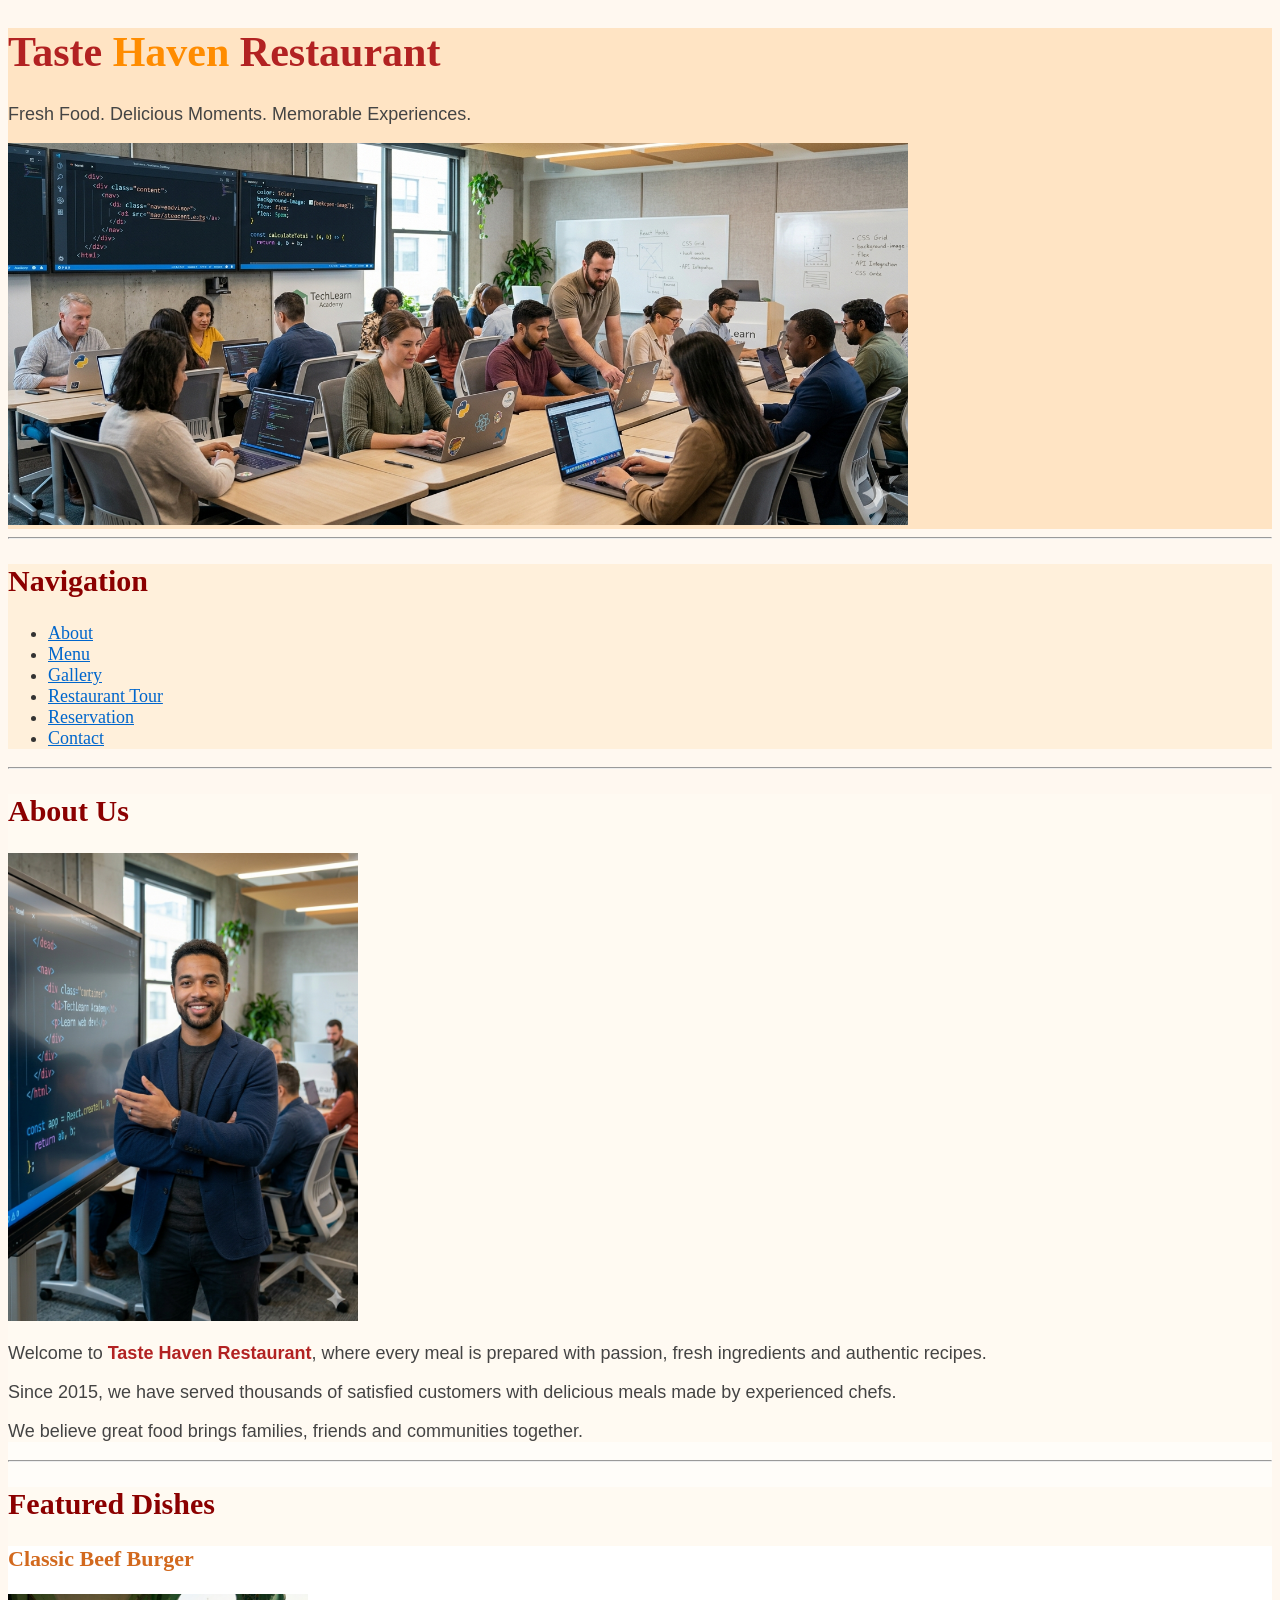
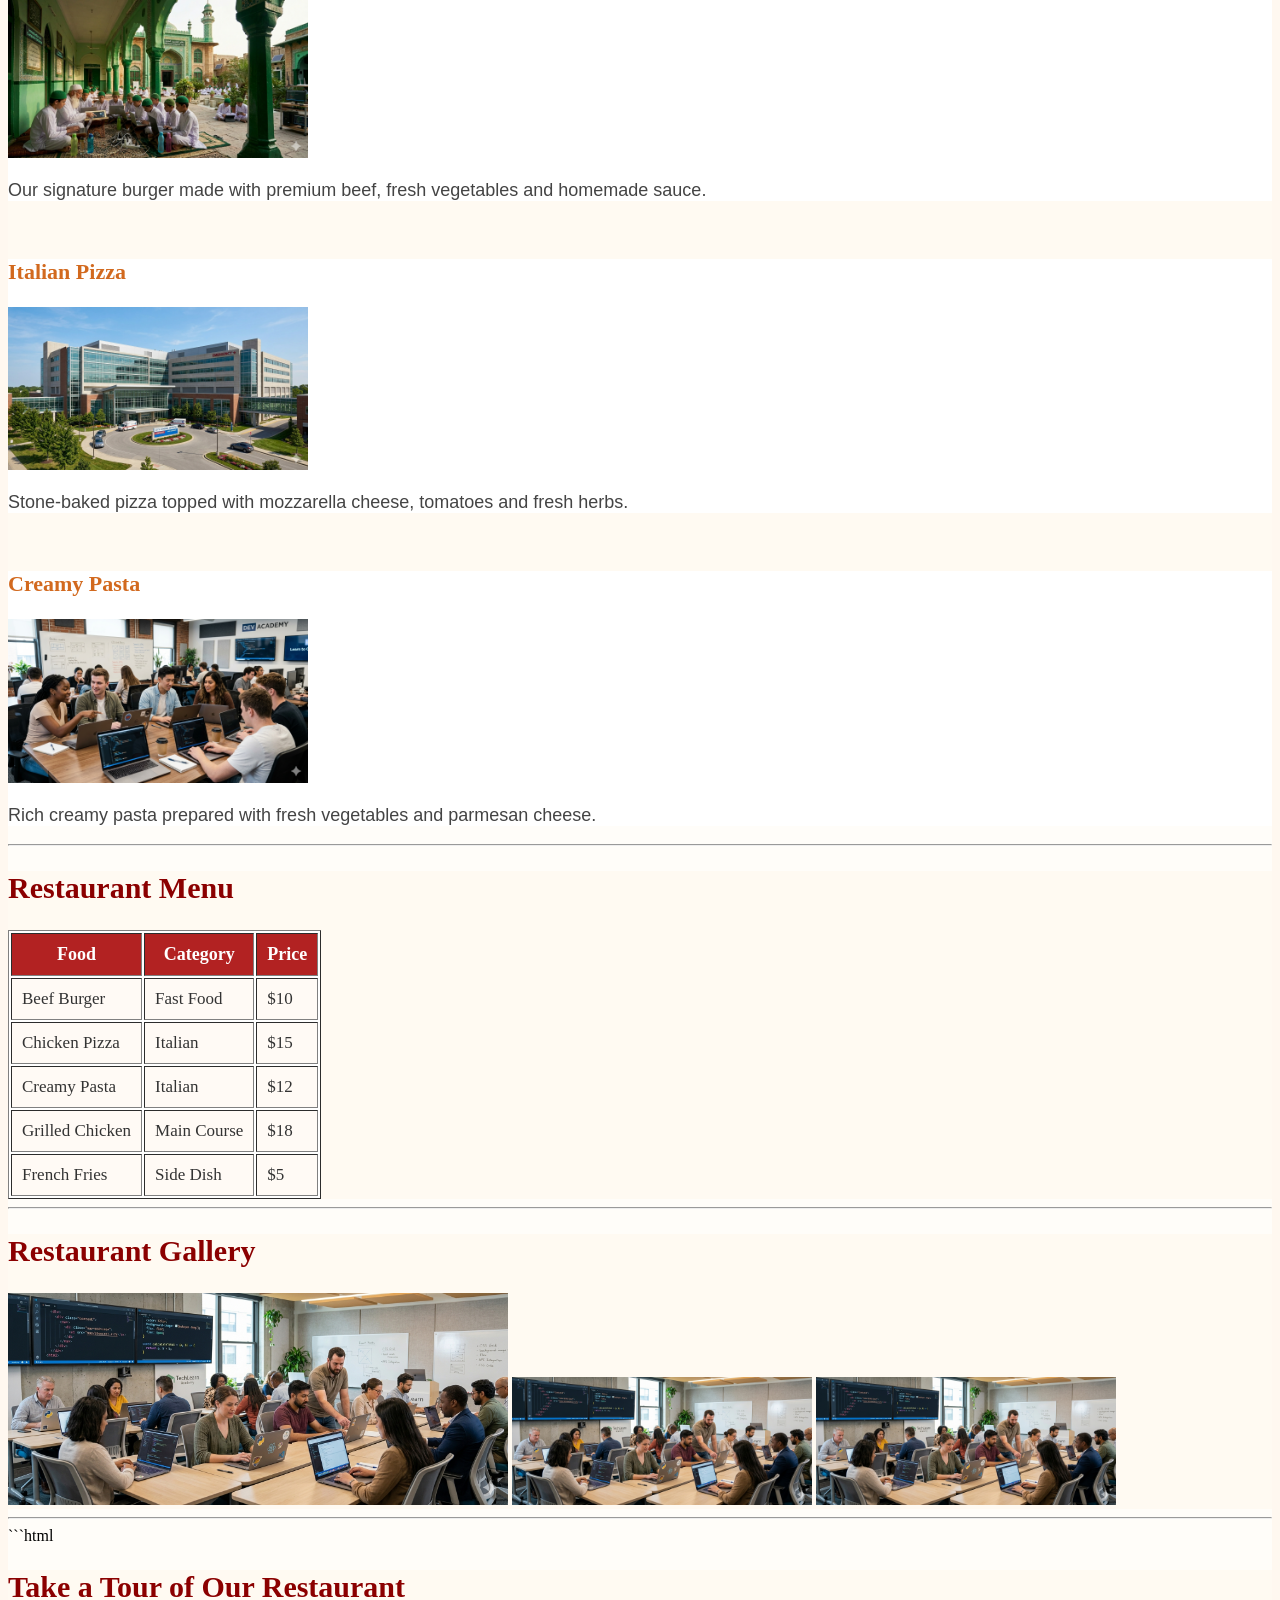
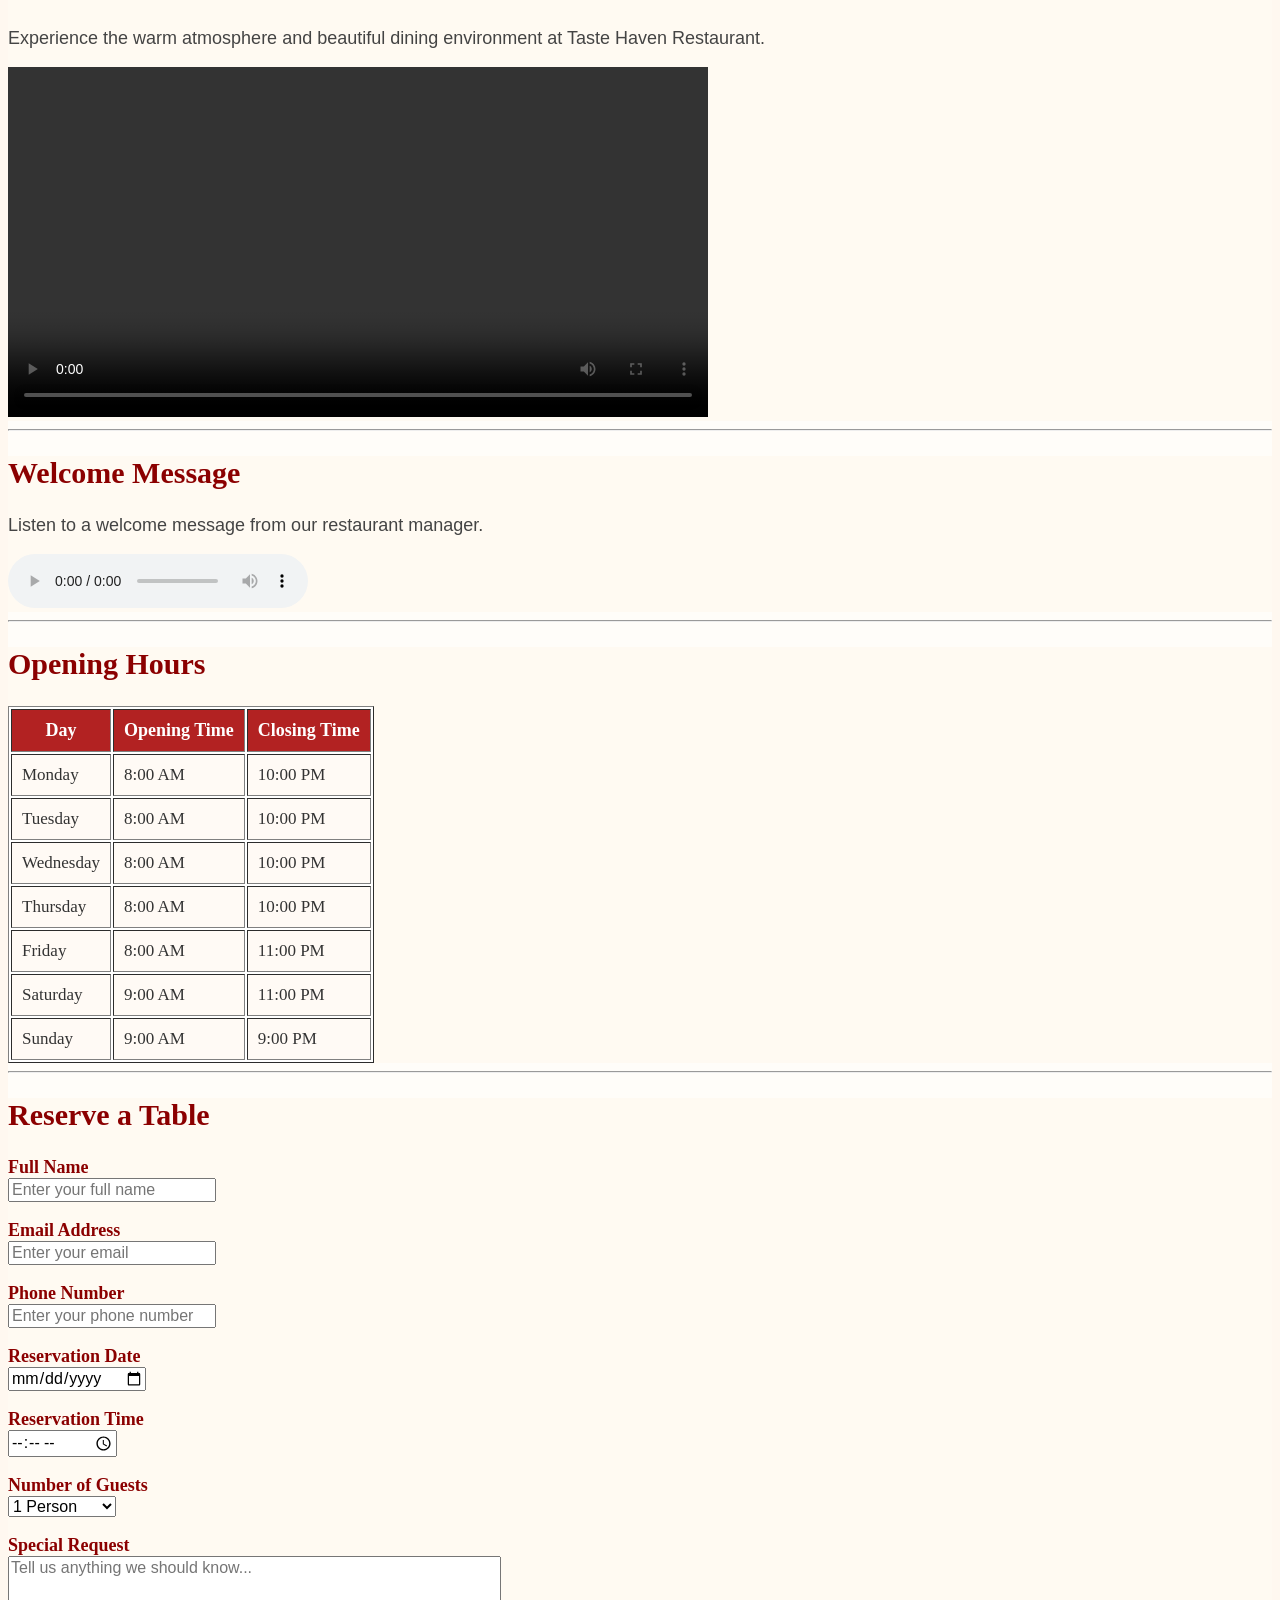
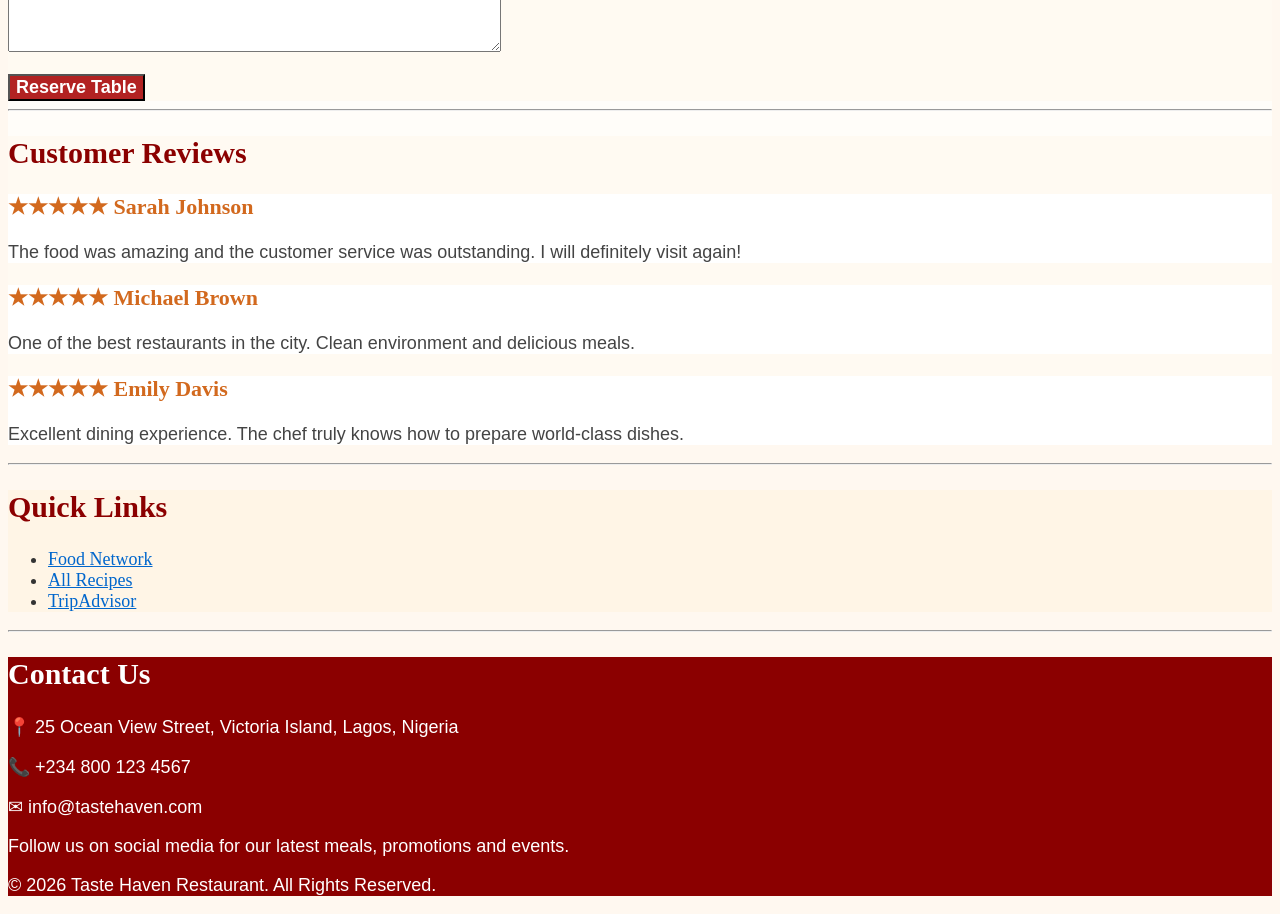
==== commit f02a0bbf: "project 4" ====
--- a/index.html
+++ b/index.html
@@ -2,274 +2,467 @@
 <html lang="en">
   <head>
     <meta charset="UTF-8" />
+
     <meta name="viewport" content="width=device-width, initial-scale=1.0" />
-    <title>TechLearn Academy</title>
+
+    <title>Taste Haven Restaurant</title>
+
+    <link rel="stylesheet" href="./styles.css" />
   </head>
+
   <body>
-    <!-- HEADER -->
+    <!-- ================= HEADER ================= -->
+
     <header>
-      <h1>TechLearn Academy</h1>
-
-      <p>
-        Learn <strong>Programming</strong>, <strong>Web Development</strong>,
-        and <strong>Digital Skills</strong>
-        from industry professionals.
-      </p>
+      <h1>Taste <span>Haven</span> Restaurant</h1>
+
+      <p>Fresh Food. Delicious Moments. Memorable Experiences.</p>
 
       <img
         src="./images/academy_image_1.png"
-        alt="TechLearn Academy"
+        alt="Restaurant Banner"
         width="900"
       />
     </header>
 
     <hr />
 
-    <!-- NAVIGATION -->
+    <!-- ================= NAVIGATION ================= -->
+
     <nav>
-      <h2>Website Navigation</h2>
+      <h2>Navigation</h2>
 
       <ul>
         <li><a href="#about">About</a></li>
-        <li><a href="#courses">Courses</a></li>
-        <li><a href="#videos">Video Lessons</a></li>
-        <li><a href="#podcast">Tech Podcast</a></li>
-        <li><a href="#instructors">Instructors</a></li>
-        <li><a href="#register">Enrollment</a></li>
+
+        <li><a href="#menu">Menu</a></li>
+
+        <li><a href="#gallery">Gallery</a></li>
+
+        <li><a href="#video">Restaurant Tour</a></li>
+
+        <li><a href="#reservation">Reservation</a></li>
+
         <li><a href="#contact">Contact</a></li>
       </ul>
     </nav>
 
     <hr />
 
+    <!-- ================= MAIN ================= -->
+
     <main>
       <!-- ABOUT -->
+
       <section id="about">
-        <h2>About TechLearn Academy</h2>
+        <h2>About Us</h2>
 
         <div>
-          <p>
-            TechLearn Academy is an online learning platform dedicated to
-            helping students build valuable technology skills.
-          </p>
-
-          <p>
-            Our courses are designed for
-            <em>beginners</em>, <em>intermediate learners</em>, and aspiring
-            software developers.
+          <img src="./images/instructor1.png" alt="Chef" width="350" />
+
+          <p>
+            Welcome to
+            <strong>Taste Haven Restaurant</strong>, where every meal is
+            prepared with passion, fresh ingredients and authentic recipes.
+          </p>
+
+          <p>
+            Since 2015, we have served thousands of satisfied customers with
+            delicious meals made by experienced chefs.
+          </p>
+
+          <p>
+            We believe great food brings families, friends and communities
+            together.
           </p>
         </div>
       </section>
 
       <hr />
 
-      <!-- COURSES -->
-      <section id="courses">
-        <h2>Available Courses</h2>
+      <!-- FEATURED DISHES -->
+
+      <section>
+        <h2>Featured Dishes</h2>
+
+        <article>
+          <h3>Classic Beef Burger</h3>
+
+          <img src="./images/computer-class.png" alt="Burger" width="300" />
+
+          <p>
+            Our signature burger made with premium beef, fresh vegetables and
+            homemade sauce.
+          </p>
+        </article>
+
+        <br />
+
+        <article>
+          <h3>Italian Pizza</h3>
+
+          <img src="./images/hospital_image.png" alt="Pizza" width="300" />
+
+          <p>
+            Stone-baked pizza topped with mozzarella cheese, tomatoes and fresh
+            herbs.
+          </p>
+        </article>
+
+        <br />
+
+        <article>
+          <h3>Creamy Pasta</h3>
+
+          <img src="./images/learners1.png" alt="Pasta" width="300" />
+
+          <p>
+            Rich creamy pasta prepared with fresh vegetables and parmesan
+            cheese.
+          </p>
+        </article>
+      </section>
+
+      <hr />
+
+      <!-- MENU -->
+
+      <section id="menu">
+        <h2>Restaurant Menu</h2>
 
         <table border="1" cellpadding="10">
           <tr>
-            <th>Course</th>
-            <th>Duration</th>
-            <th>Level</th>
+            <th>Food</th>
+
+            <th>Category</th>
+
             <th>Price</th>
           </tr>
 
           <tr>
-            <td>HTML Fundamentals</td>
-            <td>4 Weeks</td>
-            <td>Beginner</td>
-            <td>$50</td>
-          </tr>
-
-          <tr>
-            <td>CSS Mastery</td>
-            <td>6 Weeks</td>
-            <td>Beginner</td>
-            <td>$70</td>
-          </tr>
-
-          <tr>
-            <td>JavaScript</td>
-            <td>8 Weeks</td>
-            <td>Intermediate</td>
-            <td>$100</td>
-          </tr>
-
-          <tr>
-            <td>React Development</td>
-            <td>10 Weeks</td>
-            <td>Advanced</td>
-            <td>$150</td>
+            <td>Beef Burger</td>
+
+            <td>Fast Food</td>
+
+            <td>$10</td>
+          </tr>
+
+          <tr>
+            <td>Chicken Pizza</td>
+
+            <td>Italian</td>
+
+            <td>$15</td>
+          </tr>
+
+          <tr>
+            <td>Creamy Pasta</td>
+
+            <td>Italian</td>
+
+            <td>$12</td>
+          </tr>
+
+          <tr>
+            <td>Grilled Chicken</td>
+
+            <td>Main Course</td>
+
+            <td>$18</td>
+          </tr>
+
+          <tr>
+            <td>French Fries</td>
+
+            <td>Side Dish</td>
+
+            <td>$5</td>
           </tr>
         </table>
       </section>
 
       <hr />
 
-      <!-- VIDEO LESSONS -->
-      <section id="videos">
-        <h2>Featured Video Lessons</h2>
-
-        <article>
-          <h3>Introduction to HTML</h3>
-
-          <video controls width="700">
-            <source src="./videos/video1.mp4" type="video/mp4" />
-          </video>
-        </article>
-
-        <br />
-
-        <article>
-          <h3>HTML Forms Tutorial</h3>
-
-          <video controls width="700">
-            <source src="./videos/video2.mp4" type="video/mp4" />
-          </video>
-        </article>
-      </section>
-
-      <hr />
-
-      <!-- PODCAST -->
-      <section id="podcast">
-        <h2>Technology Podcast</h2>
-
-        <p>Listen to our weekly technology discussions.</p>
+      <!-- GALLERY -->
+
+      <section id="gallery">
+        <h2>Restaurant Gallery</h2>
+
+        <img src="./images/academy_image_1.png" alt="Restaurant" width="500" />
+
+        <img src="./images/academy_image_1.png" alt="Burger" width="300" />
+
+        <img src="./images/academy_image_1.png" alt="Pizza" width="300" />
+      </section>
+
+      <hr />
+      ```html
+      <!-- ================= VIDEO ================= -->
+
+      <section id="video">
+        <h2>Take a Tour of Our Restaurant</h2>
+
+        <p>
+          Experience the warm atmosphere and beautiful dining environment at
+          Taste Haven Restaurant.
+        </p>
+
+        <video controls width="700">
+          <source src="./videos/video1.mp4" type="video/mp4" />
+
+          Your browser does not support the video tag.
+        </video>
+      </section>
+
+      <hr />
+
+      <!-- ================= AUDIO ================= -->
+
+      <section>
+        <h2>Welcome Message</h2>
+
+        <p>Listen to a welcome message from our restaurant manager.</p>
 
         <audio controls>
           <source src="./audios/audio.mp4" type="audio/mpeg" />
+
+          Your browser does not support the audio element.
         </audio>
       </section>
 
       <hr />
 
-      <!-- INSTRUCTORS -->
-      <section id="instructors">
-        <h2>Meet Our Instructors</h2>
-
-        <article>
-          <img src="./images/instructor1.png" alt="Instructor" width="250" />
-
-          <h3>John Smith</h3>
-
-          <p>
-            Senior Frontend Engineer with
-            <strong>10 years</strong> experience.
-          </p>
-        </article>
-
-        <article>
-          <img src="./images/instructor2.png" alt="Instructor" width="250" />
-
-          <h3>Sarah Johnson</h3>
-
-          <p>Full Stack Developer and Technical Mentor.</p>
-        </article>
-      </section>
-
-      <hr />
-
-      <!-- SKILLS -->
+      <!-- ================= OPENING HOURS ================= -->
+
       <section>
-        <h2>Skills You Will Learn</h2>
-
-        <ul>
-          <li>HTML</li>
-          <li>CSS</li>
-          <li>JavaScript</li>
-          <li>React</li>
-          <li>Git & GitHub</li>
-          <li>Responsive Design</li>
-        </ul>
-      </section>
-
-      <hr />
-
-      <!-- ENROLLMENT FORM -->
-      <section id="register">
-        <h2>Course Enrollment Form</h2>
+        <h2>Opening Hours</h2>
+
+        <table border="1" cellpadding="10">
+          <tr>
+            <th>Day</th>
+
+            <th>Opening Time</th>
+
+            <th>Closing Time</th>
+          </tr>
+
+          <tr>
+            <td>Monday</td>
+
+            <td>8:00 AM</td>
+
+            <td>10:00 PM</td>
+          </tr>
+
+          <tr>
+            <td>Tuesday</td>
+
+            <td>8:00 AM</td>
+
+            <td>10:00 PM</td>
+          </tr>
+
+          <tr>
+            <td>Wednesday</td>
+
+            <td>8:00 AM</td>
+
+            <td>10:00 PM</td>
+          </tr>
+
+          <tr>
+            <td>Thursday</td>
+
+            <td>8:00 AM</td>
+
+            <td>10:00 PM</td>
+          </tr>
+
+          <tr>
+            <td>Friday</td>
+
+            <td>8:00 AM</td>
+
+            <td>11:00 PM</td>
+          </tr>
+
+          <tr>
+            <td>Saturday</td>
+
+            <td>9:00 AM</td>
+
+            <td>11:00 PM</td>
+          </tr>
+
+          <tr>
+            <td>Sunday</td>
+
+            <td>9:00 AM</td>
+
+            <td>9:00 PM</td>
+          </tr>
+        </table>
+      </section>
+
+      <hr />
+
+      <!-- ================= RESERVATION ================= -->
+
+      <section id="reservation">
+        <h2>Reserve a Table</h2>
 
         <form>
-          <label>Full Name</label><br />
-          <input type="text" /><br /><br />
-
-          <label>Email Address</label><br />
-          <input type="email" /><br /><br />
-
-          <label>Phone Number</label><br />
-          <input type="tel" /><br /><br />
-
-          <label>Date of Birth</label><br />
-          <input type="date" /><br /><br />
-
-          <label>Select Course</label><br />
+          <label>Full Name</label>
+
+          <br />
+
+          <input type="text" placeholder="Enter your full name" />
+
+          <br /><br />
+
+          <label>Email Address</label>
+
+          <br />
+
+          <input type="email" placeholder="Enter your email" />
+
+          <br /><br />
+
+          <label>Phone Number</label>
+
+          <br />
+
+          <input type="tel" placeholder="Enter your phone number" />
+
+          <br /><br />
+
+          <label>Reservation Date</label>
+
+          <br />
+
+          <input type="date" />
+
+          <br /><br />
+
+          <label>Reservation Time</label>
+
+          <br />
+
+          <input type="time" />
+
+          <br /><br />
+
+          <label>Number of Guests</label>
+
+          <br />
 
           <select>
-            <option>HTML Fundamentals</option>
-            <option>CSS Mastery</option>
-            <option>JavaScript</option>
-            <option>React Development</option>
+            <option>1 Person</option>
+            <option>2 People</option>
+            <option>3 People</option>
+            <option>4 People</option>
+            <option>5 People</option>
+            <option>More than 5</option>
           </select>
 
           <br /><br />
 
-          <label>Learning Experience</label><br />
-
-          <input type="radio" name="experience" /> Beginner
-          <input type="radio" name="experience" /> Intermediate
-          <input type="radio" name="experience" /> Advanced
-
-          <br /><br />
-
-          <label>Why do you want to join?</label><br />
-
-          <textarea rows="5" cols="50"></textarea>
-
-          <br /><br />
-
-          <input type="submit" value="Enroll Now" />
+          <label>Special Request</label>
+
+          <br />
+
+          <textarea
+            rows="5"
+            cols="50"
+            placeholder="Tell us anything we should know..."
+          ></textarea>
+
+          <br /><br />
+
+          <input type="submit" value="Reserve Table" />
         </form>
       </section>
+
+      <hr />
+
+      <!-- ================= TESTIMONIALS ================= -->
+
+      <section>
+        <h2>Customer Reviews</h2>
+
+        <article>
+          <h3>★★★★★ Sarah Johnson</h3>
+
+          <p>
+            The food was amazing and the customer service was outstanding. I
+            will definitely visit again!
+          </p>
+        </article>
+
+        <article>
+          <h3>★★★★★ Michael Brown</h3>
+
+          <p>
+            One of the best restaurants in the city. Clean environment and
+            delicious meals.
+          </p>
+        </article>
+
+        <article>
+          <h3>★★★★★ Emily Davis</h3>
+
+          <p>
+            Excellent dining experience. The chef truly knows how to prepare
+            world-class dishes.
+          </p>
+        </article>
+      </section>
     </main>
 
     <hr />
 
-    <!-- SIDEBAR -->
+    <!-- ================= SIDEBAR ================= -->
+
     <aside>
-      <h2>Useful Resources</h2>
-
-      <ol>
+      <h2>Quick Links</h2>
+
+      <ul>
         <li>
-          <a href="https://developer.mozilla.org" target="_blank">
-            MDN Documentation
+          <a href="https://www.foodnetwork.com" target="_blank">
+            Food Network
           </a>
         </li>
 
         <li>
-          <a href="https://www.w3schools.com" target="_blank"> W3Schools </a>
+          <a href="https://www.allrecipes.com" target="_blank"> All Recipes </a>
         </li>
 
         <li>
-          <a href="https://github.com" target="_blank"> GitHub </a>
+          <a href="https://www.tripadvisor.com" target="_blank">
+            TripAdvisor
+          </a>
         </li>
-      </ol>
+      </ul>
     </aside>
 
     <hr />
 
-    <!-- FOOTER -->
+    <!-- ================= FOOTER ================= -->
+
     <footer id="contact">
       <h2>Contact Us</h2>
 
+      <p>📍 25 Ocean View Street, Victoria Island, Lagos, Nigeria</p>
+
+      <p>📞 +234 800 123 4567</p>
+
+      <p>✉ info@tastehaven.com</p>
+
       <p>
-        Email: support@techlearnacademy.com <br />
-        Phone: +1 (555) 123-4567 <br />
-        Address: 25 Innovation Street, Tech City, Epe Lagos, Nigeria.
+        Follow us on social media for our latest meals, promotions and events.
       </p>
 
-      <p>© 2026 TechLearn Academy. All Rights Reserved.</p>
+      <p>&copy; 2026 Taste Haven Restaurant. All Rights Reserved.</p>
     </footer>
   </body>
 </html>
--- a/styles.css
+++ b/styles.css
@@ -0,0 +1,220 @@
+/* ==========================
+   BODY
+========================== */
+
+body {
+  background-color: #fff8f0;
+  font-family: Georgia, "Times New Roman", serif;
+}
+
+/* ==========================
+   MAIN HEADING
+========================== */
+
+h1 {
+  color: #b22222;
+  font-size: 42px;
+}
+
+h1 span {
+  color: #ff8c00;
+}
+
+/* ==========================
+   SECOND HEADINGS
+========================== */
+
+h2 {
+  color: #8b0000;
+  font-size: 30px;
+}
+
+/* ==========================
+   THIRD HEADINGS
+========================== */
+
+h3 {
+  color: #d2691e;
+  font-size: 22px;
+}
+
+/* ==========================
+   PARAGRAPHS
+========================== */
+
+p {
+  color: #444444;
+  font-size: 18px;
+  font-family: Arial, Helvetica, sans-serif;
+  font-weight: normal;
+}
+
+/* ==========================
+   STRONG TEXT
+========================== */
+
+strong {
+  color: #b22222;
+}
+
+/* ==========================
+   EMPHASIZED TEXT
+========================== */
+
+em {
+  color: #ff8c00;
+}
+
+/* ==========================
+   LINKS
+========================== */
+
+a {
+  color: #0066cc;
+  font-size: 18px;
+}
+
+/* ==========================
+   LISTS
+========================== */
+
+ul {
+  color: #333333;
+  font-size: 18px;
+}
+
+ol {
+  color: #333333;
+  font-size: 18px;
+}
+
+li {
+  font-size: 18px;
+}
+
+/* ==========================
+   TABLES
+========================== */
+
+table {
+  background-color: white;
+}
+
+th {
+  background-color: #b22222;
+  color: white;
+  font-size: 18px;
+}
+
+td {
+  background-color: #fffaf5;
+  color: #333333;
+  font-size: 17px;
+}
+
+/* ==========================
+   FORMS
+========================== */
+
+label {
+  color: #8b0000;
+  font-size: 18px;
+  font-weight: bold;
+}
+
+input {
+  font-size: 16px;
+  font-family: Arial, sans-serif;
+}
+
+select {
+  font-size: 16px;
+}
+
+textarea {
+  font-size: 16px;
+  font-family: Arial, sans-serif;
+}
+
+/* ==========================
+   BUTTON
+========================== */
+
+input[type="submit"] {
+  background-color: #b22222;
+  color: white;
+  font-size: 18px;
+  font-weight: bold;
+}
+
+/* ==========================
+   HEADER
+========================== */
+
+header {
+  background-color: #ffe4c4;
+}
+
+/* ==========================
+   NAVIGATION
+========================== */
+
+nav {
+  background-color: #fff0db;
+}
+
+/* ==========================
+   MAIN
+========================== */
+
+main {
+  background-color: #fffdf9;
+}
+
+/* ==========================
+   SECTIONS
+========================== */
+
+section {
+  background-color: #fffaf2;
+}
+
+/* ==========================
+   ARTICLES
+========================== */
+
+article {
+  background-color: #ffffff;
+}
+
+/* ==========================
+   ASIDE
+========================== */
+
+aside {
+  background-color: #fff5e6;
+}
+
+/* ==========================
+   FOOTER
+========================== */
+
+footer {
+  background-color: #8b0000;
+}
+
+footer h2 {
+  color: white;
+}
+
+footer p {
+  color: white;
+}
+
+/* ==========================
+   HORIZONTAL LINE
+========================== */
+
+hr {
+  background-color: #d2691e;
+}
